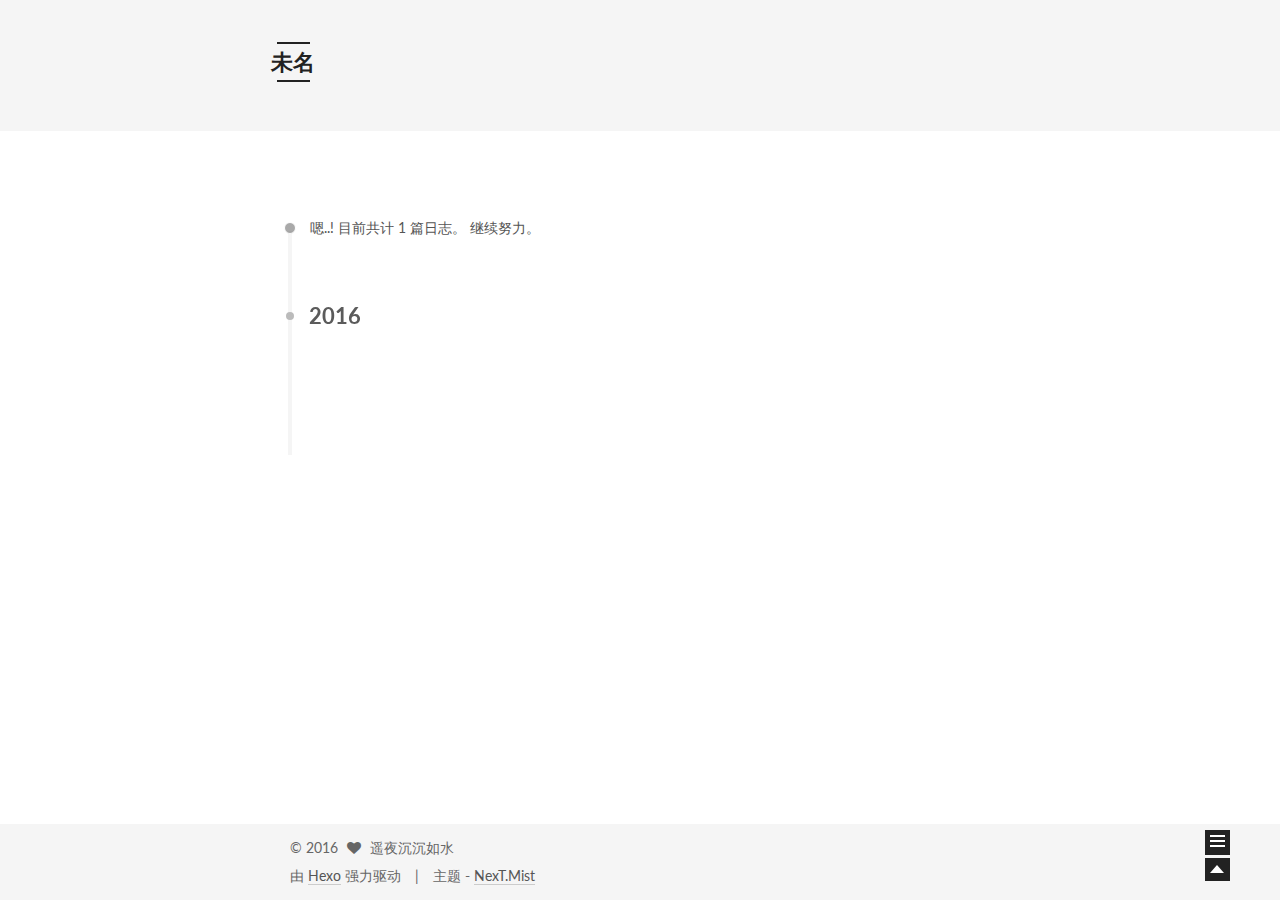
==== archives/index.html @ 8595d6fb "Site updated: 2016-01-27 11:34:58" ====
<!doctype html>



  


<html class="theme-next mist use-motion">
<head>
  <meta charset="UTF-8"/>
<meta http-equiv="X-UA-Compatible" content="IE=edge,chrome=1" />
<meta name="viewport" content="width=device-width, initial-scale=1, maximum-scale=1"/>



<meta http-equiv="Cache-Control" content="no-transform" />
<meta http-equiv="Cache-Control" content="no-siteapp" />












  <link href="/vendors/fancybox/source/jquery.fancybox.css?v=2.1.5" rel="stylesheet" type="text/css"/>




  <link href="//fonts.googleapis.com/css?family=Lato:300,400,700,400italic&subset=latin,latin-ext" rel="stylesheet" type="text/css">



<link href="/vendors/font-awesome/css/font-awesome.min.css?v=4.4.0" rel="stylesheet" type="text/css" />

<link href="/css/main.css?v=0.5.0" rel="stylesheet" type="text/css" />


  <meta name="keywords" content="sinceow, 50w" />








  <link rel="shortcut icon" type="image/x-icon" href="/favicon.ico?v=0.5.0" />






<meta name="description" content="能在最后笑出声才算赢">
<meta property="og:type" content="website">
<meta property="og:title" content="未名">
<meta property="og:url" content="http://sinceow.github.io/archives/index.html">
<meta property="og:site_name" content="未名">
<meta property="og:description" content="能在最后笑出声才算赢">
<meta name="twitter:card" content="summary">
<meta name="twitter:title" content="未名">
<meta name="twitter:description" content="能在最后笑出声才算赢">



<script type="text/javascript" id="hexo.configuration">
  var NexT = window.NexT || {};
  var CONFIG = {
    scheme: 'Mist',
    sidebar: {"position":"left","display":"always"},
    fancybox: true,
    motion: true,
    duoshuo: {
      userId: 0,
      author: '博主'
    }
  };
</script>

  <title> 归档 | 未名 </title>
</head>

<body itemscope itemtype="http://schema.org/WebPage" lang="zh-Hans">

  








  
  
    
  

  <div class="container one-collumn sidebar-position-left  page-archive  ">
    <div class="headband"></div>

    <header id="header" class="header" itemscope itemtype="http://schema.org/WPHeader">
      <div class="header-inner"><div class="site-meta ">
  

  <div class="custom-logo-site-title">
    <a href="/"  class="brand" rel="start">
      <span class="logo-line-before"><i></i></span>
      <span class="site-title">未名</span>
      <span class="logo-line-after"><i></i></span>
    </a>
  </div>
  <p class="site-subtitle">五十万的征程</p>
</div>

<div class="site-nav-toggle">
  <button>
    <span class="btn-bar"></span>
    <span class="btn-bar"></span>
    <span class="btn-bar"></span>
  </button>
</div>

<nav class="site-nav">
  

  
    <ul id="menu" class="menu ">
      
        
        <li class="menu-item menu-item-home">
          <a href="/" rel="section">
            
              <i class="menu-item-icon fa fa-home fa-fw"></i> <br />
            
            首页
          </a>
        </li>
      

      
      
      
    </ul>
  

  
</nav>

 </div>
    </header>

    <main id="main" class="main">
      <div class="main-inner">
        <div class="content-wrap">
          <div id="content" class="content">
            

  <section id="posts" class="posts-collapse">
    <span class="archive-move-on"></span>

    <span class="archive-page-counter">
      
      
      
        
      
      嗯..! 目前共计 1 篇日志。 继续努力。
    </span>

    

      
      
      

      
        
        <div class="collection-title">
          <h2 class="archive-year motion-element" id="archive-year-2016">2016</h2>
        </div>
      
      

      

  <article class="post post-type-normal" itemscope itemtype="http://schema.org/Article">
    <header class="post-header">

      <h1 class="post-title">
        
            <a class="post-title-link" href="/2016/01/27/hello-world/" itemprop="url">
              
                <span itemprop="name">Hello World</span>
              
            </a>
        
      </h1>

      <div class="post-meta">
        <time class="post-time" itemprop="dateCreated"
              datetime="2016-01-27T10:55:39+08:00"
              content="2016-01-27" >
          01-27
        </time>
      </div>

    </header>
  </article>



    

  </section>

  



          </div>
          


          

        </div>
        
          
  
  <div class="sidebar-toggle">
    <div class="sidebar-toggle-line-wrap">
      <span class="sidebar-toggle-line sidebar-toggle-line-first"></span>
      <span class="sidebar-toggle-line sidebar-toggle-line-middle"></span>
      <span class="sidebar-toggle-line sidebar-toggle-line-last"></span>
    </div>
  </div>

  <aside id="sidebar" class="sidebar">
    <div class="sidebar-inner">

      

      

      <section class="site-overview sidebar-panel  sidebar-panel-active ">
        <div class="site-author motion-element" itemprop="author" itemscope itemtype="http://schema.org/Person">
          <img class="site-author-image" itemprop="image"
               src="http://sinceow-hey.oss-cn-hangzhou.aliyuncs.com/ect%2Froad.jpg"
               alt="遥夜沉沉如水" />
          <p class="site-author-name" itemprop="name">遥夜沉沉如水</p>
          <p class="site-description motion-element" itemprop="description">能在最后笑出声才算赢</p>
        </div>
        <nav class="site-state motion-element">
          <div class="site-state-item site-state-posts">
            <a href="/">
              <span class="site-state-item-count">1</span>
              <span class="site-state-item-name">日志</span>
            </a>
          </div>

          <div class="site-state-item site-state-categories">
            
              <span class="site-state-item-count">0</span>
              <span class="site-state-item-name">分类</span>
              
          </div>

          <div class="site-state-item site-state-tags">
            
              <span class="site-state-item-count">0</span>
              <span class="site-state-item-name">标签</span>
              
          </div>

        </nav>

        

        <div class="links-of-author motion-element">
          
        </div>

        
        

        <div class="links-of-author motion-element">
          
        </div>

      </section>

      

    </div>
  </aside>


        
      </div>
    </main>

    <footer id="footer" class="footer">
      <div class="footer-inner">
        <div class="copyright" >
  
  &copy; 
  <span itemprop="copyrightYear">2016</span>
  <span class="with-love">
    <i class="icon-next-heart fa fa-heart"></i>
  </span>
  <span class="author" itemprop="copyrightHolder">遥夜沉沉如水</span>
</div>

<div class="powered-by">
  由 <a class="theme-link" href="http://hexo.io">Hexo</a> 强力驱动
</div>

<div class="theme-info">
  主题 -
  <a class="theme-link" href="https://github.com/iissnan/hexo-theme-next">
    NexT.Mist
  </a>
</div>



      </div>
    </footer>

    <div class="back-to-top"></div>
  </div>

  


  



  <script type="text/javascript" src="/vendors/jquery/index.js?v=2.1.3"></script>

  <script type="text/javascript" src="/vendors/fastclick/lib/fastclick.min.js?v=1.0.6"></script>

  <script type="text/javascript" src="/vendors/jquery_lazyload/jquery.lazyload.js?v=1.9.7"></script>

  <script type="text/javascript" src="/vendors/velocity/velocity.min.js"></script>

  <script type="text/javascript" src="/vendors/velocity/velocity.ui.min.js"></script>

  <script type="text/javascript" src="/vendors/fancybox/source/jquery.fancybox.pack.js"></script>


  


  <script type="text/javascript" src="/js/src/utils.js?v=0.5.0"></script>

  <script type="text/javascript" src="/js/src/motion.js?v=0.5.0"></script>



  
  

  
  
    <script type="text/javascript" id="motion.page.archive">
      $('.archive-year').velocity('transition.slideLeftIn');
    </script>
  


  


  <script type="text/javascript" src="/js/src/bootstrap.js?v=0.5.0"></script>



  



  



  
  

  
  


</body>
</html>
---- css/main.css ----
/* normalize.css v3.0.2 | MIT License | git.io/normalize */
html {
  font-family: sans-serif; /* 1 */
  -ms-text-size-adjust: 100%; /* 2 */
  -webkit-text-size-adjust: 100%; /* 2 */
}
body {
  margin: 0;
}
article,
aside,
details,
figcaption,
figure,
footer,
header,
hgroup,
main,
menu,
nav,
section,
summary {
  display: block;
}
audio,
canvas,
progress,
video {
  display: inline-block; /* 1 */
  vertical-align: baseline; /* 2 */
}
audio:not([controls]) {
  display: none;
  height: 0;
}
[hidden],
template {
  display: none;
}
a {
  background-color: transparent;
}
a:active,
a:hover {
  outline: 0;
}
abbr[title] {
  border-bottom: 1px dotted;
}
b,
strong {
  font-weight: bold;
}
dfn {
  font-style: italic;
}
h1 {
  font-size: 2em;
  margin: 0.67em 0;
}
mark {
  background: #ff0;
  color: #000;
}
small {
  font-size: 80%;
}
sub,
sup {
  font-size: 75%;
  line-height: 0;
  position: relative;
  vertical-align: baseline;
}
sup {
  top: -0.5em;
}
sub {
  bottom: -0.25em;
}
img {
  border: 0;
}
svg:not(:root) {
  overflow: hidden;
}
figure {
  margin: 1em 40px;
}
hr {
  -moz-box-sizing: content-box;
  box-sizing: content-box;
  height: 0;
}
pre {
  overflow: auto;
}
code,
kbd,
pre,
samp {
  font-family: monospace, monospace;
  font-size: 1em;
}
button,
input,
optgroup,
select,
textarea {
  color: inherit; /* 1 */
  font: inherit; /* 2 */
  margin: 0; /* 3 */
}
button {
  overflow: visible;
}
button,
select {
  text-transform: none;
}
button,
html input[type="button"],
input[type="reset"],
input[type="submit"] {
  -webkit-appearance: button; /* 2 */
  cursor: pointer; /* 3 */
}
button[disabled],
html input[disabled] {
  cursor: default;
}
button::-moz-focus-inner,
input::-moz-focus-inner {
  border: 0;
  padding: 0;
}
input {
  line-height: normal;
}
input[type="checkbox"],
input[type="radio"] {
  box-sizing: border-box; /* 1 */
  padding: 0; /* 2 */
}
input[type="number"]::-webkit-inner-spin-button,
input[type="number"]::-webkit-outer-spin-button {
  height: auto;
}
input[type="search"] {
  -webkit-appearance: textfield; /* 1 */
  -moz-box-sizing: content-box;
  -webkit-box-sizing: content-box; /* 2 */
  box-sizing: content-box;
}
input[type="search"]::-webkit-search-cancel-button,
input[type="search"]::-webkit-search-decoration {
  -webkit-appearance: none;
}
fieldset {
  border: 1px solid #c0c0c0;
  margin: 0 2px;
  padding: 0.35em 0.625em 0.75em;
}
legend {
  border: 0; /* 1 */
  padding: 0; /* 2 */
}
textarea {
  overflow: auto;
}
optgroup {
  font-weight: bold;
}
table {
  border-collapse: collapse;
  border-spacing: 0;
}
td,
th {
  padding: 0;
}
::selection {
  background: #262a30;
  color: #fff;
}
body {
  position: relative;
  font-family: Lato, "PingFang SC", "Microsoft YaHei", sans-serif;
  font-size: 14px;
  line-height: 2;
  color: #555;
  background: #fff;
}
@media (max-width: 767px) {
  body {
    padding-right: 0 !important;
  }
}
@media (min-width: 768px) and (max-width: 991px) {
  body {
    padding-right: 0 !important;
  }
}
@media (min-width: 1600px) {
  body {
    font-size: 16px;
  }
}
h1,
h2,
h3,
h4,
h5,
h6 {
  margin: 0;
  padding: 0;
  font-weight: bold;
  line-height: 1.5;
  font-family: Lato, "PingFang SC", "Microsoft YaHei", sans-serif;
}
h2,
h3,
h4,
h5,
h6 {
  margin: 20px 0 15px;
}
h1 {
  font-size: 24px;
}
@media (max-width: 767px) {
  h1 {
    font-size: 20px;
  }
}
h2 {
  font-size: 22px;
}
@media (max-width: 767px) {
  h2 {
    font-size: 18px;
  }
}
h3 {
  font-size: 20px;
}
@media (max-width: 767px) {
  h3 {
    font-size: 16px;
  }
}
h4 {
  font-size: 18px;
}
@media (max-width: 767px) {
  h4 {
    font-size: 14px;
  }
}
h5 {
  font-size: 16px;
}
@media (max-width: 767px) {
  h5 {
    font-size: 12px;
  }
}
h6 {
  font-size: 14px;
}
@media (max-width: 767px) {
  h6 {
    font-size: 10px;
  }
}
p {
  margin: 0 0 25px 0;
}
a {
  color: #555;
  text-decoration: none;
  border-bottom: 1px solid #999;
  word-wrap: break-word;
}
a:hover {
  color: #222;
  border-bottom-color: #222;
}
ul {
  list-style: none;
}
blockquote {
  margin: 0;
  padding: 0;
}
img {
  display: block;
  margin: auto;
  max-width: 100%;
  height: auto;
}
hr {
  margin: 40px 0;
  height: 3px;
  border: none;
  background-color: #ddd;
  background-image: repeating-linear-gradient(-45deg, #fff, #fff 4px, transparent 4px, transparent 8px);
}
blockquote {
  padding: 0 15px;
  color: #666;
  border-left: 4px solid #ddd;
}
blockquote cite::before {
  content: "-";
  padding: 0 5px;
}
dt {
  font-weight: 700;
}
dd {
  margin: 0;
  padding: 0;
}
.text-left {
  text-align: left;
}
.text-center {
  text-align: center;
}
.text-right {
  text-align: right;
}
.text-justify {
  text-align: justify;
}
.text-nowrap {
  white-space: nowrap;
}
.text-lowercase {
  text-transform: lowercase;
}
.text-uppercase {
  text-transform: uppercase;
}
.text-capitalize {
  text-transform: capitalize;
}
.center-block {
  display: block;
  margin-left: auto;
  margin-right: auto;
}
.clearfix:before,
.clearfix:after {
  content: " ";
  display: table;
}
.clearfix:after {
  clear: both;
}
.pullquote {
  width: 45%;
}
.pullquote.left {
  float: left;
  margin-left: 5px;
  margin-right: 10px;
}
.pullquote.right {
  float: right;
  margin-left: 10px;
  margin-right: 5px;
}
.highlight table,
.gist table {
  width: auto;
}
.highlight table td,
.gist table td {
  border: none;
}
.highlight a,
.gist a {
  color: #222 !important;
  text-decoration: none !important;
}
.affix.affix.affix {
  position: fixed;
}
.translation {
  margin-top: -20px;
  font-size: 14px;
  color: #999;
}
.use-motion .motion-element {
  opacity: 0;
}
table {
  margin: 20px 0;
  width: 100%;
  border-collapse: collapse;
  border-spacing: 0;
  border: 1px solid #ddd;
  font-size: 14px;
}
table>tbody>tr:nth-of-type(odd) {
  background-color: #f9f9f9;
}
table>tbody>tr:hover {
  background-color: #f5f5f5;
}
caption,
th,
td {
  padding: 8px;
  text-align: left;
  vertical-align: middle;
  font-weight: normal;
}
th,
td {
  border-bottom: 3px solid #ddd;
  border-right: 1px solid #eee;
}
th {
  padding-bottom: 10px;
  font-weight: 700;
}
td {
  border-bottom-width: 1px;
}
html,
body {
  height: 100%;
}
.container {
  position: relative;
  min-height: 100%;
}
.header-inner {
  margin: 0 auto;
  padding: 100px 0 70px;
  max-width: 700px;
}
@media (min-width: 1600px) {
  .container .header-inner {
    width: 900px;
  }
}
.main {
  padding-bottom: 150px;
}
.main-inner {
  margin: 0 auto;
  max-width: 700px;
}
@media (min-width: 1600px) {
  .container .main-inner {
    width: 900px;
  }
}
.footer {
  position: absolute;
  left: 0;
  bottom: 0;
  width: 100%;
  min-height: 50px;
}
.footer-inner {
  box-sizing: border-box;
  margin: 20px auto;
  max-width: 700px;
}
@media (min-width: 1600px) {
  .container .footer-inner {
    width: 900px;
  }
}
pre,
.highlight {
  background: #f7f7f7;
  margin: 20px 0;
  padding: 15px;
  overflow: auto;
  font-size: 13px;
  color: #4d4d4c;
  line-height: 1.6;
}
.highlight .gutter pre,
.gist .gist-file .gist-data .line-numbers {
  color: #666;
}
pre,
code {
  font-family: "Input Mono", "PT Mono", Consolas, Monaco, Menlo, monospace;
}
code {
  word-break: break-all;
  background: #eee;
  text-shadow: 0 1px #fff;
  padding: 0 0.3em;
}
pre code {
  background: none;
  text-shadow: none;
  padding: 0;
}
.highlight pre {
  border: none;
  margin: 0;
  padding: 1px;
}
.highlight table {
  margin: 0;
  width: auto;
  border: none;
}
.highlight td {
  border: none;
  padding: 0;
}
.highlight figcaption {
  font-size: 0.85em;
  color: #8e908c;
  line-height: 1em;
  margin-bottom: 1em;
}
.highlight figcaption:before,
.highlight figcaption:after {
  content: " ";
  display: table;
}
.highlight figcaption:after {
  clear: both;
}
.highlight figcaption a {
  float: right;
}
.highlight .gutter pre {
  text-align: right;
  padding-right: 20px;
}
.highlight .line {
  height: 20px;
}
.gist {
  margin: 20px 0;
  border-style: solid;
  border-color: #ccc;
  border-width: 1px 0;
  background: #f7f7f7;
  padding: 15px 40px 15px 15px;
}
.gist .gist-file {
  border: none;
  font-family: "Input Mono", "PT Mono", Consolas, Monaco, Menlo, monospace;
  margin: 0;
}
.gist .gist-file .gist-data {
  background: none;
  border: none;
}
.gist .gist-file .gist-data .line-numbers {
  background: none;
  border: none;
  padding: 0 20px 0 0;
}
.gist .gist-file .gist-data .line-data {
  padding: 0 !important;
}
.gist .gist-file .highlight {
  margin: 0;
  padding: 0;
  border: none;
}
.gist .gist-file .gist-meta {
  background: #f7f7f7;
  color: #8e908c;
  font: 13px Lato, "PingFang SC", "Microsoft YaHei", sans-serif;
  text-shadow: 0 0;
  padding: 0;
  margin-top: 1em;
  margin-left: 40px;
}
.gist .gist-file .gist-meta a {
  color: color-link;
  font-weight: normal;
}
.gist .gist-file .gist-meta a:hover {
  text-decoration: underline;
}
pre .comment {
  color: #8e908c;
}
pre .variable,
pre .attribute,
pre .tag,
pre .regexp,
pre .ruby .constant,
pre .xml .tag .title,
pre .xml .pi,
pre .xml .doctype,
pre .html .doctype,
pre .css .id,
pre .css .class,
pre .css .pseudo {
  color: #c82829;
}
pre .number,
pre .preprocessor,
pre .built_in,
pre .literal,
pre .params,
pre .constant {
  color: #f5871f;
}
pre .ruby .class .title,
pre .css .rules .attribute {
  color: #718c00;
}
pre .string,
pre .value,
pre .inheritance,
pre .header,
pre .ruby .symbol,
pre .xml .cdata {
  color: #718c00;
}
pre .title,
pre .css .hexcolor {
  color: #3e999f;
}
pre .function,
pre .python .decorator,
pre .python .title,
pre .ruby .function .title,
pre .ruby .title .keyword,
pre .perl .sub,
pre .javascript .title,
pre .coffeescript .title {
  color: #4271ae;
}
pre .keyword,
pre .javascript .function {
  color: #8959a8;
}
.full-image.full-image.full-image {
  border: none;
  max-width: 100%;
  width: auto;
  margin: 20px auto;
}
@media (min-width: 992px) {
  .full-image.full-image.full-image {
    max-width: none;
    width: 126%;
    margin: 0 -13%;
  }
}
.blockquote-center,
.page-home .post-type-quote blockquote,
.page-post-detail .post-type-quote blockquote {
  position: relative;
  margin: 40px 0;
  padding: 0;
  border-left: none;
  text-align: center;
}
.blockquote-center::before,
.page-home .post-type-quote blockquote::before,
.page-post-detail .post-type-quote blockquote::before,
.blockquote-center::after,
.page-home .post-type-quote blockquote::after,
.page-post-detail .post-type-quote blockquote::after {
  position: absolute;
  content: ' ';
  display: block;
  width: 100%;
  height: 24px;
  opacity: 0.2;
  background-repeat: no-repeat;
  background-position: 0 -6px;
  background-size: 22px 22px;
}
.blockquote-center::before,
.page-home .post-type-quote blockquote::before,
.page-post-detail .post-type-quote blockquote::before {
  top: -20px;
  background-image: url("../images/quote-l.svg");
  border-top: 1px solid #ccc;
}
.blockquote-center::after,
.page-home .post-type-quote blockquote::after,
.page-post-detail .post-type-quote blockquote::after {
  bottom: -20px;
  background-image: url("../images/quote-r.svg");
  border-bottom: 1px solid #ccc;
  background-position: 100% 8px;
}
.blockquote-center p,
.page-home .post-type-quote blockquote p,
.page-post-detail .post-type-quote blockquote p,
.blockquote-center div,
.page-home .post-type-quote blockquote div,
.page-post-detail .post-type-quote blockquote div {
  text-align: center;
}
.post .post-body .group-picture img {
  box-sizing: border-box;
  padding: 0 3px;
  border: none;
}
.post .group-picture-row {
  overflow: hidden;
  margin-top: 6px;
}
.post .group-picture-row:first-child {
  margin-top: 0;
}
.post .group-picture-column {
  float: left;
}
.page-post-detail .post-body .group-picture-column {
  float: none;
  margin-top: 10px;
  width: auto !important;
}
.page-post-detail .post-body .group-picture-column img {
  margin: 0 auto;
}
.page-archive .group-picture-container {
  overflow: hidden;
}
.page-archive .group-picture-row {
  float: left;
}
.page-archive .group-picture-row:first-child {
  margin-top: 6px;
}
.page-archive .group-picture-column {
  max-width: 150px;
  max-height: 150px;
}
.btn {
  display: inline-block;
  padding: 0 20px;
  font-size: 14px;
  color: #fff;
  background: #222;
  border: 2px solid #222;
  text-decoration: none;
  border-radius: 0;
  transition-property: background-color;
  transition-duration: 0.2s;
  transition-timing-function: ease-in-out;
  transition-delay: 0s;
}
.btn:hover,
.post-more-link .btn:hover {
  border-color: #222;
  color: #222;
  background: #fff;
}
.btn-bar {
  display: block;
  width: 22px;
  height: 2px;
  background: #555;
  border-radius: 1px;
}
.btn-bar+.btn-bar {
  margin-top: 4px;
}
.pagination {
  margin: 120px 0 40px;
  text-align: center;
  border-top: 1px solid #eee;
}
.page-number-basic,
.pagination .prev,
.pagination .next,
.pagination .page-number,
.pagination .space {
  display: inline-block;
  position: relative;
  top: -1px;
  margin: 0 10px;
  padding: 0 10px;
  line-height: 30px;
}
@media (max-width: 767px) {
  .page-number-basic,
  .pagination .prev,
  .pagination .next,
  .pagination .page-number,
  .pagination .space {
    margin: 0 5px;
  }
}
.pagination .prev,
.pagination .next,
.pagination .page-number {
  border-bottom: 0;
  border-top: 1px solid #eee;
  transition-property: border-color;
  transition-duration: 0.2s;
  transition-timing-function: ease-in-out;
  transition-delay: 0s;
}
.pagination .prev:hover,
.pagination .next:hover,
.pagination .page-number:hover {
  border-top-color: #222;
}
.pagination .space {
  padding: 0;
  margin: 0;
}
.pagination .prev {
  margin-left: 0;
}
.pagination .next {
  margin-right: 0;
}
.pagination .page-number.current {
  color: #fff;
  background: #ccc;
  border-top-color: #ccc;
}
@media (max-width: 767px) {
  .pagination {
    border-top: none;
  }
  .pagination .prev,
  .pagination .next,
  .pagination .page-number {
    margin-bottom: 10px;
    border-top: 0;
    border-bottom: 1px solid #eee;
  }
  .pagination .prev:hover,
  .pagination .next:hover,
  .pagination .page-number:hover {
    border-bottom-color: #222;
  }
}
.comments {
  margin: 60px 20px 0;
}
.tag-cloud {
  text-align: center;
}
.tag-cloud a {
  display: inline-block;
  margin: 10px;
}
.back-to-top {
  position: fixed;
  bottom: 19px;
  right: 50px;
  z-index: 1050;
  width: 15px;
  height: 13px;
  padding: 5px;
  background: #222;
  color: #fff;
  cursor: pointer;
  -webkit-transform: translateZ(0);
}
@media (max-width: 767px) {
  .back-to-top {
    display: none;
  }
}
@media (min-width: 768px) and (max-width: 991px) {
  .back-to-top {
    display: none;
  }
}
.back-to-top:before {
  display: block;
  content: " ";
  margin-top: 2px;
  width: 0;
  height: 0;
  border-width: 0 7px 8px 7px;
  border-color: transparent transparent #fff transparent;
  border-style: solid;
}
.header {
  background: #fff;
}
.header-inner {
  position: relative;
}
.headband {
  height: 3px;
  background: #222;
}
.site-meta {
  margin: 0;
  text-align: left;
}
@media (max-width: 767px) {
  .site-meta {
    text-align: center;
  }
}
.brand {
  position: relative;
  display: inline-block;
  padding: 0 40px;
  color: #222;
  background: #222;
  border-bottom: none;
  font-family: Lato, "PingFang SC", "Microsoft YaHei", sans-serif;
}
.brand:hover {
  color: #222;
}
.logo {
  display: inline-block;
  margin-right: 5px;
  line-height: 36px;
  vertical-align: top;
}
.site-title {
  display: inline-block;
  vertical-align: top;
  line-height: 36px;
  font-size: 20px;
  font-weight: normal;
}
.site-subtitle {
  margin-top: 10px;
  font-size: 13px;
  color: #999;
}
.use-motion .brand {
  opacity: 0;
}
.use-motion .logo,
.use-motion .site-title,
.use-motion .site-subtitle {
  opacity: 0;
  position: relative;
  top: -10px;
}
.site-nav-toggle {
  display: none;
  position: absolute;
  top: 10px;
  left: 10px;
}
@media (max-width: 767px) {
  .site-nav-toggle {
    display: block;
  }
}
.site-nav-toggle button {
  margin-top: 2px;
  padding: 9px 10px;
  background: transparent;
  border: none;
}
@media (max-width: 767px) {
  .site-nav {
    display: none;
    margin: 0 -10px;
    padding: 0 10px;
    clear: both;
    border-top: 1px solid #ddd;
  }
}
@media (min-width: 768px) and (max-width: 991px) {
  .site-nav {
    display: block !important;
  }
}
@media (min-width: 992px) {
  .site-nav {
    display: block !important;
  }
}
.menu {
  margin-top: 20px;
  padding-left: 0;
  text-align: center;
}
@media (max-width: 767px) {
  .menu {
    padding-left: 10px;
  }
}
.menu .menu-item {
  display: inline-block;
  margin: 0 10px;
}
@media screen and (max-width: 767px) {
  .menu .menu-item {
    margin-top: 10px;
  }
}
.menu .menu-item a {
  display: block;
  font-size: 13px;
  text-transform: capitalize;
  line-height: 1.5;
  border-bottom: 1px solid transparent;
  transition-property: border-color;
  transition-duration: 0.2s;
  transition-timing-function: ease-in-out;
  transition-delay: 0s;
}
.menu .menu-item a:hover {
  border-bottom-color: #222;
}
.use-motion .menu-item {
  opacity: 0;
}
.post-body .fancybox img {
  display: block !important;
  margin: 0 auto;
  cursor: pointer;
  cursor: zoom-in;
  cursor: -webkit-zoom-in;
}
.post-body .image-caption,
.post-body .figure .caption {
  margin: 10px auto 15px;
  text-align: center;
  font-size: 14px;
  color: #999;
  font-weight: bold;
  line-height: 1;
}
.post-sticky-flag {
  display: inline-block;
  font-size: 16px;
  -ms-transform: rotate(30deg);
  transform: rotate(30deg);
}
.posts-expand {
  padding-top: 40px;
}
@media (max-width: 767px) {
  .posts-expand {
    margin: 0 20px;
  }
  .post-body pre,
  .post-body .highlight {
    padding: 10px;
  }
  .post-body pre .gutter pre,
  .post-body .highlight .gutter pre {
    padding-right: 10px;
  }
}
@media (min-width: 992px) {
  .posts-expand .post-body {
    text-align: justify;
  }
}
.posts-expand .post-body h2,
.posts-expand .post-body h3,
.posts-expand .post-body h4,
.posts-expand .post-body h5,
.posts-expand .post-body h6 {
  padding-top: 10px;
}
.posts-expand .post-body h2 .header-anchor,
.posts-expand .post-body h3 .header-anchor,
.posts-expand .post-body h4 .header-anchor,
.posts-expand .post-body h5 .header-anchor,
.posts-expand .post-body h6 .header-anchor {
  float: right;
  margin-left: 10px;
  color: #ccc;
  border-bottom-style: none;
  visibility: hidden;
}
.posts-expand .post-body h2 .header-anchor:hover,
.posts-expand .post-body h3 .header-anchor:hover,
.posts-expand .post-body h4 .header-anchor:hover,
.posts-expand .post-body h5 .header-anchor:hover,
.posts-expand .post-body h6 .header-anchor:hover {
  color: inherit;
}
.posts-expand .post-body h2:hover .header-anchor,
.posts-expand .post-body h3:hover .header-anchor,
.posts-expand .post-body h4:hover .header-anchor,
.posts-expand .post-body h5:hover .header-anchor,
.posts-expand .post-body h6:hover .header-anchor {
  visibility: visible;
}
.posts-expand .post-body img {
  box-sizing: border-box;
  margin: auto;
  padding: 3px;
  border: 1px solid #ddd;
}
.posts-expand .fancybox img {
  margin: 0 auto;
}
@media (max-width: 767px) {
  .posts-collapse {
    margin: 0 20px;
  }
  .posts-collapse .post-title,
  .posts-collapse .post-meta {
    display: block;
    width: auto;
    text-align: left;
  }
}
.posts-collapse {
  margin-left: 0;
}
@media (max-width: 767px) {
  .posts-collapse {
    margin: 0 20px;
  }
}
.posts-collapse .collection-title {
  position: relative;
  margin: 60px 0;
}
.posts-collapse .collection-title h2 {
  margin-left: 20px;
}
.posts-collapse .collection-title small {
  color: #bbb;
}
.posts-collapse .collection-title::before {
  content: " ";
  position: absolute;
  left: 0;
  top: 50%;
  margin-left: -4px;
  margin-top: -4px;
  width: 8px;
  height: 8px;
  background: #bbb;
  border-radius: 50%;
}
.posts-collapse .post {
  margin: 30px 0;
}
.posts-collapse .post-header {
  position: relative;
  transition-duration: 0.2s;
  transition-timing-function: ease-in-out;
  transition-delay: 0s;
  transition-property: border;
  border-bottom: 1px dashed #ccc;
}
.posts-collapse .post-header::before {
  content: " ";
  position: absolute;
  left: 0;
  top: 12px;
  width: 6px;
  height: 6px;
  margin-left: -4px;
  background: #bbb;
  border-radius: 50%;
  border: 1px solid #fff;
  transition-duration: 0.2s;
  transition-timing-function: ease-in-out;
  transition-delay: 0s;
  transition-property: background;
}
.posts-collapse .post-header:hover {
  border-bottom-color: #666;
}
.posts-collapse .post-header:hover::before {
  background: #222;
}
.posts-collapse .post-meta {
  position: absolute;
  font-size: 12px;
  left: 20px;
  top: 5px;
}
.posts-collapse .post-comments-count {
  display: none;
}
.posts-collapse .post-title {
  margin-left: 60px;
  font-size: 16px;
  font-weight: normal;
  font-family: Lato, "PingFang SC", "Microsoft YaHei", sans-serif;
  line-height: inherit;
}
.posts-collapse .post-title::after {
  margin-left: 3px;
  opacity: 0.6;
}
.posts-collapse .post-title a {
  color: #666;
  border-bottom: none;
}
.page-home .post-type-quote .post-header,
.page-post-detail .post-type-quote .post-header,
.page-home .post-type-quote .post-tags,
.page-post-detail .post-type-quote .post-tags {
  display: none;
}
.posts-expand .post-title {
  font-size: 26px;
  text-align: center;
  word-break: break-word;
}
@media (max-width: 767px) {
  .posts-expand .post-title {
    font-size: 22px;
  }
}
.posts-expand .post-title-link {
  display: inline-block;
  position: relative;
  color: #555;
  border-bottom: none;
  line-height: 1.2;
  vertical-align: top;
}
.posts-expand .post-title-link::before {
  content: "";
  position: absolute;
  width: 100%;
  height: 2px;
  bottom: 0;
  left: 0;
  background-color: #000;
  visibility: hidden;
  transform: scaleX(0);
  transition-duration: 0.2s;
  transition-timing-function: ease-in-out;
  transition-delay: 0s;
}
.posts-expand .post-title-link:hover::before {
  visibility: visible;
  transform: scaleX(1);
}
.posts-expand .post-title-link .fa {
  font-size: 16px;
}
.posts-expand .post-meta {
  margin: 3px 0 60px 0;
  color: #999;
  font-size: 12px;
  text-align: center;
}
.posts-expand .post-meta .post-category-list {
  display: inline-block;
  margin: 0;
  padding: 3px;
}
.posts-expand .post-meta .post-category-list-link {
  color: #999;
}
.post-meta-item-icon {
  display: none;
  margin-right: 3px;
}
@media (min-width: 768px) and (max-width: 991px) {
  .post-meta-item-icon {
    display: inline-block;
  }
}
@media (max-width: 767px) {
  .post-meta-item-icon {
    display: inline-block;
  }
}
@media (min-width: 768px) and (max-width: 991px) {
  .post-meta-item-text {
    display: none;
  }
}
@media (max-width: 767px) {
  .post-meta-item-text {
    display: none;
  }
}
@media (max-width: 767px) {
  .posts-expand .post-comments-count {
    display: none;
  }
}
.post-more-link {
  margin-top: 50px;
}
.post-more-link .btn {
  color: #555;
  font-size: 14px;
  background: transparent;
  border-radius: 0;
}
.posts-expand .post-tags {
  margin-top: 40px;
  text-align: center;
}
.posts-expand .post-tags a {
  display: inline-block;
  margin-right: 10px;
  font-size: 13px;
}
.post-nav {
  overflow: hidden;
  margin-top: 60px;
  padding: 10px;
  white-space: nowrap;
  border-top: 1px solid #eee;
}
.post-nav-item {
  display: inline-block;
  width: 50%;
  white-space: normal;
}
.post-nav-item a {
  position: relative;
  display: inline-block;
  line-height: 25px;
  font-size: 14px;
  color: #555;
  border-bottom: none;
}
.post-nav-item a:hover {
  color: #222;
  border-bottom: none;
}
.post-nav-item a:active {
  top: 2px;
}
.post-nav-item a i {
  font-size: 12px;
}
.post-nav-prev {
  text-align: right;
}
.posts-expand .post-eof {
  display: block;
  margin: 80px auto 60px;
  width: 8%;
  height: 1px;
  background: #ccc;
  text-align: center;
}
.post:last-child .post-eof.post-eof.post-eof {
  display: none;
}
.post-gallery {
  display: table;
  table-layout: fixed;
  width: 100%;
  border-collapse: separate;
}
.post-gallery-row {
  display: table-row;
}
.post-gallery .post-gallery-img {
  display: table-cell;
  text-align: center;
  vertical-align: middle;
  border: none;
}
.post-gallery .post-gallery-img img {
  max-width: 100%;
  max-height: 100%;
  border: none;
}
.fancybox-close,
.fancybox-close:hover {
  border: none;
}
.sidebar {
  width: 0;
  position: fixed;
  right: 0;
  top: 0;
  bottom: 0;
  z-index: 1040;
  box-shadow: inset 0 2px 6px #000;
  background: #222;
  -webkit-transform: translateZ(0);
}
.sidebar a {
  color: #999;
  border-bottom-color: #555;
}
.sidebar a:hover {
  color: #eee;
}
@media (min-width: 768px) and (max-width: 991px) {
  .sidebar {
    display: none !important;
  }
}
@media (max-width: 767px) {
  .sidebar {
    display: none !important;
  }
}
.sidebar-inner {
  position: relative;
  padding: 20px 10px;
  color: #999;
  text-align: center;
}
.sidebar-toggle {
  position: fixed;
  right: 50px;
  bottom: 45px;
  width: 15px;
  height: 15px;
  padding: 5px;
  background: #222;
  line-height: 0;
  z-index: 1050;
  cursor: pointer;
  -webkit-transform: translateZ(0);
}
@media (min-width: 768px) and (max-width: 991px) {
  .sidebar-toggle {
    display: none;
  }
}
@media (max-width: 767px) {
  .sidebar-toggle {
    display: none;
  }
}
.sidebar-toggle-line {
  position: relative;
  display: inline-block;
  vertical-align: top;
  height: 2px;
  width: 100%;
  background: #fff;
  margin-top: 3px;
}
.sidebar-toggle-line:first-child {
  margin-top: 0;
}
.site-author-image {
  display: block;
  margin: 0 auto;
  max-width: 96px;
  height: auto;
  border: 2px solid #333;
  padding: 2px;
}
.site-author-name {
  margin: 5px 0 0;
  color: #f5f5f5;
}
.site-description {
  margin-top: 5px;
  font-size: 14px;
  color: #555;
}
.site-state {
  overflow: hidden;
  line-height: 1.4;
  white-space: nowrap;
}
.site-state-item {
  display: inline-block;
  padding: 0 15px;
  border-left: 1px solid #333;
}
.site-state-item:first-child {
  border-left: none;
}
.site-state-item a {
  border-bottom: none;
}
.site-state-item-count {
  display: block;
  text-align: center;
  color: inherit;
  font-weight: 600;
  font-size: 18px;
}
.site-state-item-name {
  font-size: 13px;
  color: inherit;
}
.feed-link {
  margin-top: 20px;
}
.feed-link a {
  display: inline-block;
  padding: 0 15px;
  color: #fc6423;
  border: 1px solid #fc6423;
  border-radius: 4px;
}
.feed-link a i {
  color: #fc6423;
  font-size: 14px;
}
.feed-link a:hover {
  color: #fff;
  background: #fc6423;
}
.feed-link a:hover i {
  color: #fff;
}
.links-of-author {
  margin-top: 20px;
}
.links-of-author a {
  display: inline-block;
  vertical-align: middle;
  margin-right: 10px;
  margin-bottom: 10px;
  border-bottom-color: #555;
  font-size: 13px;
}
.links-of-author a:before {
  display: inline-block;
  vertical-align: middle;
  margin-right: 3px;
  content: " ";
  width: 4px;
  height: 4px;
  border-radius: 50%;
  background: #7ff;
}
.sidebar-nav {
  margin: 0 0 20px;
  padding-left: 0;
}
.sidebar-nav li {
  display: inline-block;
  cursor: pointer;
  border-bottom: 1px solid transparent;
  font-size: 14px;
  color: #555;
}
.sidebar-nav li:hover {
  color: #f5f5f5;
}
.page-post-detail .sidebar-nav-toc {
  padding: 0 5px;
}
.page-post-detail .sidebar-nav-overview {
  margin-left: 10px;
}
.sidebar-nav .sidebar-nav-active {
  color: #87daff;
  border-bottom-color: #87daff;
}
.sidebar-nav .sidebar-nav-active:hover {
  color: #87daff;
}
.sidebar-panel {
  display: none;
}
.sidebar-panel-active {
  display: block;
}
.post-toc {
  overflow: hidden;
  position: relative;
}
.post-toc-empty {
  font-size: 14px;
  color: #666;
}
.post-toc ol {
  overflow: auto;
  margin: 0;
  padding: 0 10px 10px;
  text-align: left;
  list-style: none;
  font-size: 14px;
}
.post-toc ol a {
  color: #999;
}
.post-toc ol a:hover {
  color: #ccc;
}
.post-toc .nav .nav-child {
  display: none;
}
.post-toc .nav .active > .nav-child {
  display: block;
}
.post-toc .nav .active-current > .nav-child {
  display: block;
}
.post-toc .nav .active-current > .nav-child > .nav-item {
  display: block;
}
.post-toc .nav .active > a {
  color: #ccc;
}
.post-toc .nav .active-current > a {
  color: #87daff;
}
.post-toc .nav .active-current > a:hover {
  color: #87daff;
}
.post-toc-indicator {
  height: 20px;
  text-align: center;
  color: #fff;
  font-size: 14px;
}
.post-toc-indicator-top {
  opacity: 0;
  margin-top: 10px;
}
.post-toc-indicator-bottom {
  position: absolute;
  width: 100%;
}
.footer {
  font-size: 14px;
  color: #999;
}
.footer img {
  border: none;
}
.footer-inner {
  text-align: center;
}
.with-love {
  display: inline-block;
  margin: 0 5px;
}
.powered-by,
.theme-info {
  display: inline-block;
}
.powered-by {
  margin-right: 10px;
}
.powered-by::after {
  content: "|";
  padding-left: 10px;
}
.cc-license {
  margin-top: 10px;
  text-align: center;
}
.cc-license .cc-opacity {
  opacity: 0.7;
  border-bottom: none;
}
.cc-license .cc-opacity:hover {
  opacity: 0.9;
}
.cc-license img {
  display: inline-block;
}
.theme-next #ds-thread #ds-reset {
  color: #555;
}
.theme-next #ds-thread #ds-reset .ds-replybox {
  margin-bottom: 30px;
}
.theme-next #ds-thread #ds-reset .ds-replybox .ds-avatar,
.theme-next #ds-reset .ds-avatar img {
  box-shadow: none;
}
.theme-next #ds-thread #ds-reset .ds-textarea-wrapper {
  border-color: #c7d4e1;
  background: none;
  border-top-right-radius: 3px;
  border-top-left-radius: 3px;
}
.theme-next #ds-thread #ds-reset .ds-textarea-wrapper textarea {
  height: 60px;
}
.theme-next #ds-reset .ds-rounded-top {
  border-radius: 0;
}
.theme-next #ds-thread #ds-reset .ds-post-toolbar {
  box-sizing: border-box;
  border: 1px solid #c7d4e1;
  background: #f6f8fa;
}
.theme-next #ds-thread #ds-reset .ds-post-options {
  height: 40px;
  border: none;
  background: none;
}
.theme-next #ds-thread #ds-reset .ds-toolbar-buttons {
  top: 11px;
}
.theme-next #ds-thread #ds-reset .ds-sync {
  top: 5px;
}
.theme-next #ds-thread #ds-reset .ds-post-button {
  top: 4px;
  right: 5px;
  width: 90px;
  height: 30px;
  border: 1px solid #c5ced7;
  border-radius: 3px;
  background-image: linear-gradient(#fbfbfc, #f5f7f9);
  color: #60676d;
}
.theme-next #ds-thread #ds-reset .ds-post-button:hover {
  background-position: 0 -30px;
  color: #60676d;
}
.theme-next #ds-thread #ds-reset .ds-comments-info {
  padding: 10px 0;
}
.theme-next #ds-thread #ds-reset .ds-sort {
  display: none;
}
.theme-next #ds-thread #ds-reset li.ds-tab a.ds-current {
  border: none;
  background: #f6f8fa;
  color: #60676d;
}
.theme-next #ds-thread #ds-reset li.ds-tab a.ds-current:hover {
  background-color: #e9f0f7;
  color: #60676d;
}
.theme-next #ds-thread #ds-reset li.ds-tab a {
  border-radius: 2px;
  padding: 5px;
}
.theme-next #ds-thread #ds-reset .ds-login-buttons p {
  color: #999;
  line-height: 36px;
}
.theme-next #ds-thread #ds-reset .ds-login-buttons .ds-service-list li {
  height: 28px;
}
.theme-next #ds-thread #ds-reset .ds-service-list a {
  background: none;
  padding: 5px;
  border: 1px solid;
  border-radius: 3px;
  text-align: center;
}
.theme-next #ds-thread #ds-reset .ds-service-list a:hover {
  color: #fff;
  background: #666;
}
.theme-next #ds-thread #ds-reset .ds-service-list .ds-weibo {
  color: #fc9b00;
  border-color: #fc9b00;
}
.theme-next #ds-thread #ds-reset .ds-service-list .ds-weibo:hover {
  background: #fc9b00;
}
.theme-next #ds-thread #ds-reset .ds-service-list .ds-qq {
  color: #60a3ec;
  border-color: #60a3ec;
}
.theme-next #ds-thread #ds-reset .ds-service-list .ds-qq:hover {
  background: #60a3ec;
}
.theme-next #ds-thread #ds-reset .ds-service-list .ds-renren {
  color: #2e7ac4;
  border-color: #2e7ac4;
}
.theme-next #ds-thread #ds-reset .ds-service-list .ds-renren:hover {
  background: #2e7ac4;
}
.theme-next #ds-thread #ds-reset .ds-service-list .ds-douban {
  color: #37994c;
  border-color: #37994c;
}
.theme-next #ds-thread #ds-reset .ds-service-list .ds-douban:hover {
  background: #37994c;
}
.theme-next #ds-thread #ds-reset .ds-service-list .ds-kaixin {
  color: #fef20d;
  border-color: #fef20d;
}
.theme-next #ds-thread #ds-reset .ds-service-list .ds-kaixin:hover {
  background: #fef20d;
}
.theme-next #ds-thread #ds-reset .ds-service-list .ds-netease {
  color: #f00;
  border-color: #f00;
}
.theme-next #ds-thread #ds-reset .ds-service-list .ds-netease:hover {
  background: #f00;
}
.theme-next #ds-thread #ds-reset .ds-service-list .ds-sohu {
  color: #ffcb05;
  border-color: #ffcb05;
}
.theme-next #ds-thread #ds-reset .ds-service-list .ds-sohu:hover {
  background: #ffcb05;
}
.theme-next #ds-thread #ds-reset .ds-service-list .ds-baidu {
  color: #2831e0;
  border-color: #2831e0;
}
.theme-next #ds-thread #ds-reset .ds-service-list .ds-baidu:hover {
  background: #2831e0;
}
.theme-next #ds-thread #ds-reset .ds-service-list .ds-google {
  color: #166bec;
  border-color: #166bec;
}
.theme-next #ds-thread #ds-reset .ds-service-list .ds-google:hover {
  background: #166bec;
}
.theme-next #ds-thread #ds-reset .ds-service-list .ds-weixin {
  color: #00ce0d;
  border-color: #00ce0d;
}
.theme-next #ds-thread #ds-reset .ds-service-list .ds-weixin:hover {
  background: #00ce0d;
}
.theme-next #ds-thread #ds-reset .ds-service-list .ds-more-services {
  border: none;
}
.theme-next #ds-thread #ds-reset .ds-service-list .ds-more-services:hover {
  background: none;
}
.theme-next #ds-reset .duoshuo-ua-admin {
  display: inline-block;
  color: #f00;
}
.theme-next #ds-reset .duoshuo-ua-platform,
.theme-next #ds-reset .duoshuo-ua-browser {
  color: #ccc;
}
.theme-next #ds-reset .duoshuo-ua-platform .fa,
.theme-next #ds-reset .duoshuo-ua-browser .fa {
  display: inline-block;
  margin-right: 3px;
}
.theme-next #ds-reset .duoshuo-ua-separator {
  display: inline-block;
  margin-left: 5px;
}
.theme-next .this_ua {
  background-color: #ccc !important;
  border-radius: 4px;
  padding: 0 5px !important;
  margin: 1px 1px !important;
  border: 1px solid #bbb !important;
  color: #fff;
  display: inline-block !important;
}
.theme-next .this_ua.admin {
  background-color: #d9534f !important;
  border-color: #d9534f !important;
}
.theme-next .this_ua.platform.iOS,
.theme-next .this_ua.platform.Mac,
.theme-next .this_ua.platform.Windows {
  background-color: #39b3d7 !important;
  border-color: #46b8da !important;
}
.theme-next .this_ua.platform.Linux {
  background-color: #3a3a3a !important;
  border-color: #1f1f1f !important;
}
.theme-next .this_ua.platform.Android {
  background-color: #00c47d !important;
  border-color: #01b171 !important;
}
.theme-next .this_ua.browser.Mobile,
.theme-next .this_ua.browser.Chrome {
  background-color: #5cb85c !important;
  border-color: #4cae4c !important;
}
.theme-next .this_ua.browser.Firefox {
  background-color: #f0ad4e !important;
  border-color: #eea236 !important;
}
.theme-next .this_ua.browser.Maxthon,
.theme-next .this_ua.browser.IE {
  background-color: #428bca !important;
  border-color: #357ebd !important;
}
.theme-next .this_ua.browser.baidu,
.theme-next .this_ua.browser.UCBrowser,
.theme-next .this_ua.browser.Opera {
  background-color: #d9534f !important;
  border-color: #d43f3a !important;
}
.theme-next .this_ua.browser.Android,
.theme-next .this_ua.browser.QQBrowser {
  background-color: #78ace9 !important;
  border-color: #4cae4c !important;
}
.post-spread {
  margin-top: 20px;
  text-align: center;
}
.jiathis_style {
  display: inline-block;
}
.jiathis_style a {
  border: none;
}
.use-motion .post {
  opacity: 0;
}
.page-archive .archive-page-counter {
  position: relative;
  top: 3px;
  left: 20px;
}
@media (max-width: 767px) {
  .page-archive .archive-page-counter {
    top: 5px;
  }
}
.page-archive .posts-collapse {
  position: relative;
  z-index: 1010;
}
.page-archive .posts-collapse::after {
  top: 20px;
  left: 0;
  margin-left: -2px;
  width: 4px;
  height: 100%;
  background: #f5f5f5;
  z-index: -1;
}
.page-archive .posts-collapse .archive-move-on {
  position: absolute;
  top: 11px;
  left: 0;
  margin-left: -6px;
  width: 10px;
  height: 10px;
  opacity: 0.5;
  background: #555;
  border: 1px solid #fff;
  border-radius: 50%;
}
.page-archive .posts-collapse::before,
.page-archive .posts-collapse::after {
  content: " ";
  position: absolute;
}
.category-all-page .category-all-title {
  text-align: center;
}
.category-all-page .category-all {
  margin-top: 20px;
}
.category-all-page .category-list {
  margin: 0;
  padding: 0;
  list-style: none;
}
.category-all-page .category-list-item {
  display: inline-block;
  margin: 10px;
}
.category-all-page .category-list-count {
  color: #bbb;
}
.category-all-page .category-list-count:before {
  display: inline;
  content: " (";
}
.category-all-page .category-list-count:after {
  display: inline;
  content: ") ";
}
.page-post-detail .sidebar-toggle-line {
  background: #87daff;
}
.page-post-detail .comments {
  overflow: hidden;
}
h1,
h2,
h3,
h4,
h5,
h6 {
  margin: 20px 0 10px;
}
p {
  margin: 0 0 25px 0;
}
a {
  border-bottom-color: #ccc;
}
hr {
  margin: 20px 0;
  height: 2px;
}
ul li {
  list-style: circle;
}
.header {
  background: #f5f5f5;
}
.header-inner {
  margin-bottom: 80px;
  padding: 40px 0;
}
.header-inner:before,
.header-inner:after {
  content: " ";
  display: table;
}
.header-inner:after {
  clear: both;
}
@media (max-width: 767px) {
  .header-inner {
    margin-bottom: 50px;
    padding: 10px;
  }
}
.site-meta {
  float: left;
  margin-left: -20px;
}
@media (max-width: 767px) {
  .site-meta {
    margin-left: 10px;
  }
}
.site-meta .brand {
  padding: 2px 1px;
  background: none;
}
@media (max-width: 767px) {
  .site-meta .brand {
    display: block;
  }
}
.site-meta .logo {
  display: none;
}
.site-meta .site-title {
  font-size: 22px;
  font-weight: bolder;
}
@media (max-width: 767px) {
  .site-meta .site-title {
    line-height: 34px;
  }
}
.logo-line-before,
.logo-line-after {
  display: block;
  overflow: hidden;
  margin: 0 auto;
  width: 75%;
}
@media (max-width: 767px) {
  .logo-line-before,
  .logo-line-after {
    display: none;
  }
}
.logo-line-before i,
.logo-line-after i {
  position: relative;
  display: block;
  height: 2px;
  background: #222;
}
@media (max-width: 767px) {
  .logo-line-before i,
  .logo-line-after i {
    height: 3px;
  }
}
.use-motion .logo-line-before i {
  left: -100%;
}
.use-motion .logo-line-after i {
  right: -100%;
}
.site-subtitle {
  display: none;
}
.site-nav-toggle {
  position: static;
  float: right;
}
.menu {
  float: right;
  margin: 8px 0 0 20px;
  padding: 0 20px;
}
@media (max-width: 767px) {
  .menu {
    margin: 0;
    padding: 0;
  }
}
.menu br {
  display: none;
}
.menu .menu-item {
  margin: 0;
}
@media (max-width: 767px) {
  .menu .menu-item {
    display: block;
  }
}
.menu .menu-item a {
  padding: 5px 10px;
  background: none;
  border: none;
  transition-property: background;
}
@media (max-width: 767px) {
  .menu .menu-item a {
    text-align: left;
  }
}
.menu .menu-item a:hover {
  background: #e1e1e1;
}
.menu a::before {
  display: none;
}
@media (max-width: 767px) {
  .menu a::before {
    display: block;
  }
}
@media (max-width: 767px) {
  .menu {
    float: none;
  }
}
.menu-left {
  float: left;
}
@media (max-width: 767px) {
  .menu-left {
    float: none;
  }
}
.menu-item-icon {
  display: none;
}
.posts-expand {
  padding-top: 0;
}
.posts-expand .post-title,
.posts-expand .post-meta {
  text-align: left;
}
@media (max-width: 767px) {
  .posts-expand .post-title,
  .posts-expand .post-meta {
    text-align: center;
  }
}
.posts-expand .post-eof {
  display: none;
}
.posts-expand .post {
  margin-top: 120px;
}
.posts-expand .post:first-child {
  margin-top: 0;
}
.posts-expand .post-meta {
  margin-top: 5px;
  margin-bottom: 20px;
}
.posts-expand .post-title {
  position: relative;
  font-size: 26px;
  font-weight: 400;
}
@media (max-width: 767px) {
  .posts-expand .post-title {
    font-size: 20px;
  }
}
@media (min-width: 1600px) {
  .posts-expand .post-title {
    font-size: 26px;
  }
}
.posts-expand .post-title:hover:before {
  background: #222;
}
.posts-expand .post-body img {
  margin: 0;
}
.posts-expand .post-tags {
  text-align: left;
}
.posts-expand .post-tags a {
  padding: 1px 5px;
  background: #f5f5f5;
  border-bottom: none;
}
.posts-expand .post-tags a:hover {
  background: #ccc;
}
.posts-expand .post-nav {
  margin-top: 40px;
}
.post-more-link {
  margin-top: 20px;
  text-align: left;
}
.post-more-link a {
  padding: 0;
  font-size: 14px;
  color: #666;
  background: none;
  border: none;
  border-bottom: 2px solid #666;
  transition-property: border;
}
@media (max-width: 767px) {
  .post-more-link a {
    font-size: 12px;
  }
}
@media (min-width: 1600px) {
  .post-more-link a {
    font-size: 16px;
  }
}
.post-more-link a:hover {
  border-bottom-color: #222;
}
.btn {
  padding: 0 10px;
  border-width: 2px;
  border-radius: 0;
}
.headband {
  display: none;
}
.site-search {
  float: right;
  margin-top: 8px;
}
@media (max-width: 767px) {
  .site-search {
    float: none;
    padding: 0 10px;
  }
}
.site-search input {
  padding: 3px;
  border: none;
  padding-left: 18px;
  border-radius: 0;
  width: 140px;
  background: url("[data-uri]") no-repeat 0 50%;
  background-size: 12px 12px;
  outline: none;
  border-bottom: 1px solid #999;
  opacity: 0.5;
}
.site-search input:focus {
  opacity: 1;
}
.page-post-detail .post-title,
.page-post-detail .post-meta {
  text-align: center;
}
.page-post-detail .post-title:before {
  display: none;
}
.page-post-detail .post-meta {
  margin-bottom: 60px;
}
.pagination {
  margin: 120px 0 0;
  text-align: left;
}
@media (max-width: 767px) {
  .pagination {
    margin: 80px 10px 0;
    text-align: center;
  }
}
.footer {
  margin-top: 80px;
  padding: 10px 0;
  background: #f5f5f5;
  color: #666;
}
.footer-inner {
  margin: 0 auto;
  text-align: left;
}
@media (max-width: 767px) {
  .footer-inner {
    text-align: center;
  }
}
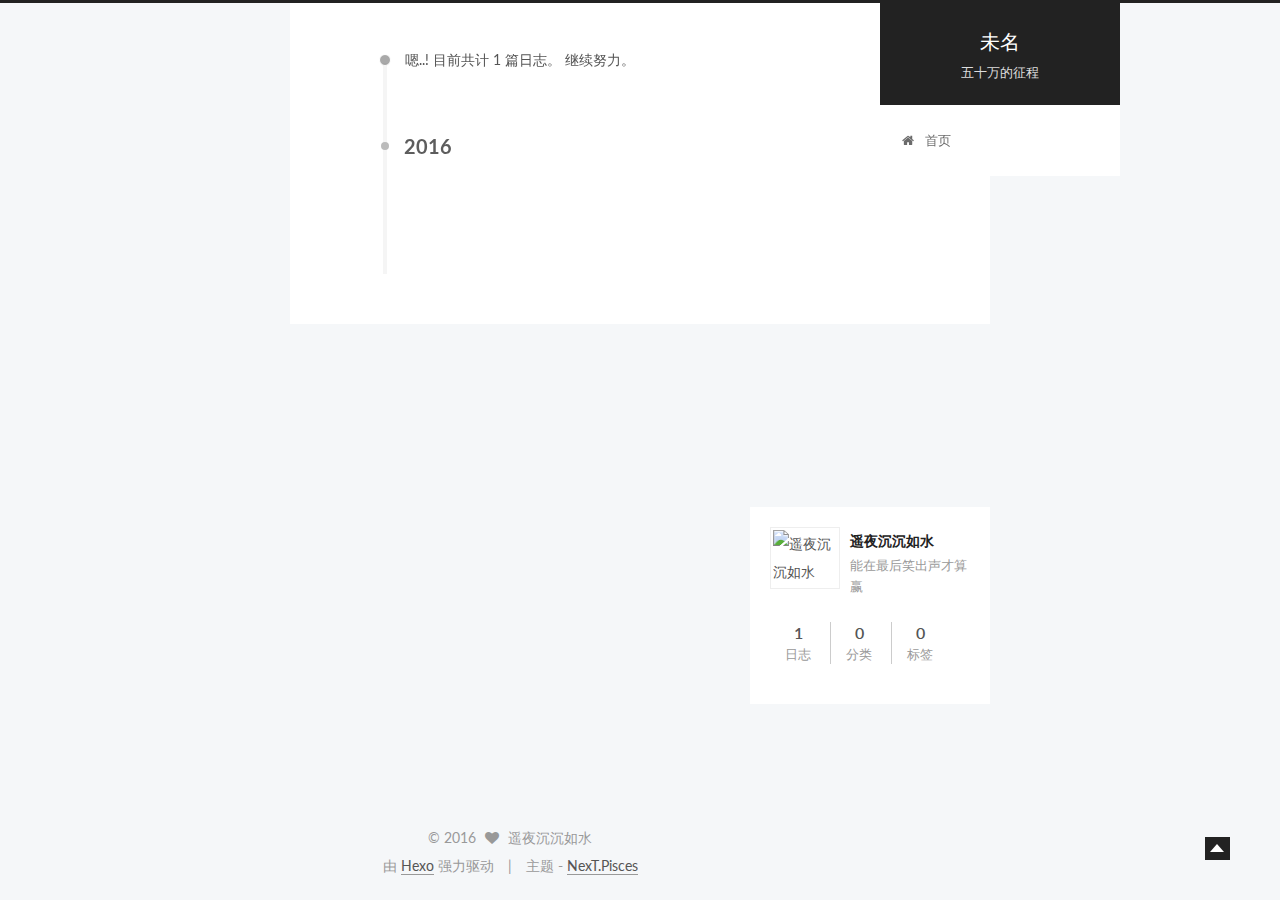
==== commit 2e5aff7b: "Site updated: 2016-01-27 11:37:17" ====
--- a/archives/index.html
+++ b/archives/index.html
@@ -5,7 +5,7 @@
   
 
 
-<html class="theme-next mist use-motion">
+<html class="theme-next pisces use-motion">
 <head>
   <meta charset="UTF-8"/>
 <meta http-equiv="X-UA-Compatible" content="IE=edge,chrome=1" />
@@ -72,8 +72,8 @@
 <script type="text/javascript" id="hexo.configuration">
   var NexT = window.NexT || {};
   var CONFIG = {
-    scheme: 'Mist',
-    sidebar: {"position":"left","display":"always"},
+    scheme: 'Pisces',
+    sidebar: {"position":"right","display":"always"},
     fancybox: true,
     motion: true,
     duoshuo: {
@@ -102,7 +102,7 @@
     
   
 
-  <div class="container one-collumn sidebar-position-left  page-archive  ">
+  <div class="container one-collumn sidebar-position-right  page-archive  ">
     <div class="headband"></div>
 
     <header id="header" class="header" itemscope itemtype="http://schema.org/WPHeader">
@@ -325,7 +325,7 @@
 <div class="theme-info">
   主题 -
   <a class="theme-link" href="https://github.com/iissnan/hexo-theme-next">
-    NexT.Mist
+    NexT.Pisces
   </a>
 </div>
 
@@ -368,6 +368,13 @@
 
   
   
+
+
+  <script type="text/javascript" src="/js/src/affix.js?v=0.5.0"></script>
+
+  <script type="text/javascript" src="/js/src/schemes/pisces.js?v=0.5.0"></script>
+
+
 
   
   
--- a/css/main.css
+++ b/css/main.css
@@ -226,51 +226,51 @@
   margin: 20px 0 15px;
 }
 h1 {
-  font-size: 24px;
+  font-size: 22px;
 }
 @media (max-width: 767px) {
   h1 {
-    font-size: 20px;
+    font-size: 18px;
   }
 }
 h2 {
-  font-size: 22px;
+  font-size: 20px;
 }
 @media (max-width: 767px) {
   h2 {
-    font-size: 18px;
+    font-size: 16px;
   }
 }
 h3 {
-  font-size: 20px;
+  font-size: 18px;
 }
 @media (max-width: 767px) {
   h3 {
-    font-size: 16px;
+    font-size: 14px;
   }
 }
 h4 {
-  font-size: 18px;
+  font-size: 16px;
 }
 @media (max-width: 767px) {
   h4 {
-    font-size: 14px;
+    font-size: 12px;
   }
 }
 h5 {
-  font-size: 16px;
+  font-size: 14px;
 }
 @media (max-width: 767px) {
   h5 {
-    font-size: 12px;
+    font-size: 10px;
   }
 }
 h6 {
-  font-size: 14px;
+  font-size: 12px;
 }
 @media (max-width: 767px) {
   h6 {
-    font-size: 10px;
+    font-size: 8px;
   }
 }
 p {
@@ -748,7 +748,7 @@
   font-size: 14px;
   color: #fff;
   background: #222;
-  border: 2px solid #222;
+  border: 2px solid #555;
   text-decoration: none;
   border-radius: 0;
   transition-property: background-color;
@@ -759,8 +759,8 @@
 .btn:hover,
 .post-more-link .btn:hover {
   border-color: #222;
-  color: #222;
-  background: #fff;
+  color: #fff;
+  background: #222;
 }
 .btn-bar {
   display: block;
@@ -857,7 +857,7 @@
 }
 .back-to-top {
   position: fixed;
-  bottom: 19px;
+  bottom: 40px;
   right: 50px;
   z-index: 1050;
   width: 15px;
@@ -900,7 +900,7 @@
 }
 .site-meta {
   margin: 0;
-  text-align: left;
+  text-align: center;
 }
 @media (max-width: 767px) {
   .site-meta {
@@ -911,13 +911,13 @@
   position: relative;
   display: inline-block;
   padding: 0 40px;
-  color: #222;
+  color: #fff;
   background: #222;
   border-bottom: none;
   font-family: Lato, "PingFang SC", "Microsoft YaHei", sans-serif;
 }
 .brand:hover {
-  color: #222;
+  color: #fff;
 }
 .logo {
   display: inline-block;
@@ -935,7 +935,7 @@
 .site-subtitle {
   margin-top: 10px;
   font-size: 13px;
-  color: #999;
+  color: #ddd;
 }
 .use-motion .brand {
   opacity: 0;
@@ -1013,7 +1013,8 @@
   transition-timing-function: ease-in-out;
   transition-delay: 0s;
 }
-.menu .menu-item a:hover {
+.menu .menu-item a:hover,
+.menu-item-active a {
   border-bottom-color: #222;
 }
 .use-motion .menu-item {
@@ -1115,7 +1116,7 @@
   }
 }
 .posts-collapse {
-  margin-left: 0;
+  margin-left: 55px;
 }
 @media (max-width: 767px) {
   .posts-collapse {
@@ -1295,8 +1296,8 @@
 .post-more-link .btn {
   color: #555;
   font-size: 14px;
-  background: transparent;
-  border-radius: 0;
+  background: #fff;
+  border-radius: 2px;
 }
 .posts-expand .post-tags {
   margin-top: 40px;
@@ -1454,12 +1455,12 @@
 }
 .site-author-name {
   margin: 5px 0 0;
-  color: #f5f5f5;
+  color: #222;
 }
 .site-description {
   margin-top: 5px;
-  font-size: 14px;
-  color: #555;
+  font-size: 13px;
+  color: #999;
 }
 .site-state {
   overflow: hidden;
@@ -1469,7 +1470,7 @@
 .site-state-item {
   display: inline-block;
   padding: 0 15px;
-  border-left: 1px solid #333;
+  border-left: 1px solid #ccc;
 }
 .site-state-item:first-child {
   border-left: none;
@@ -1482,11 +1483,11 @@
   text-align: center;
   color: inherit;
   font-weight: 600;
-  font-size: 18px;
+  font-size: 16px;
 }
 .site-state-item-name {
   font-size: 13px;
-  color: inherit;
+  color: #999;
 }
 .feed-link {
   margin-top: 20px;
@@ -1528,7 +1529,7 @@
   width: 4px;
   height: 4px;
   border-radius: 50%;
-  background: #7ff;
+  background: #ffff4f;
 }
 .sidebar-nav {
   margin: 0 0 20px;
@@ -1542,7 +1543,7 @@
   color: #555;
 }
 .sidebar-nav li:hover {
-  color: #f5f5f5;
+  color: #222;
 }
 .page-post-detail .sidebar-nav-toc {
   padding: 0 5px;
@@ -1551,11 +1552,11 @@
   margin-left: 10px;
 }
 .sidebar-nav .sidebar-nav-active {
-  color: #87daff;
-  border-bottom-color: #87daff;
+  color: #222;
+  border-bottom-color: #222;
 }
 .sidebar-nav .sidebar-nav-active:hover {
-  color: #87daff;
+  color: #222;
 }
 .sidebar-panel {
   display: none;
@@ -1580,10 +1581,10 @@
   font-size: 14px;
 }
 .post-toc ol a {
-  color: #999;
+  color: #555;
 }
 .post-toc ol a:hover {
-  color: #ccc;
+  color: #222;
 }
 .post-toc .nav .nav-child {
   display: none;
@@ -1601,10 +1602,10 @@
   color: #ccc;
 }
 .post-toc .nav .active-current > a {
-  color: #87daff;
+  color: #222;
 }
 .post-toc .nav .active-current > a:hover {
-  color: #87daff;
+  color: #222;
 }
 .post-toc-indicator {
   height: 20px;
@@ -1973,334 +1974,363 @@
   content: ") ";
 }
 .page-post-detail .sidebar-toggle-line {
-  background: #87daff;
+  background: #222;
 }
 .page-post-detail .comments {
   overflow: hidden;
 }
-h1,
-h2,
-h3,
-h4,
-h5,
-h6 {
-  margin: 20px 0 10px;
-}
-p {
-  margin: 0 0 25px 0;
-}
-a {
-  border-bottom-color: #ccc;
-}
-hr {
-  margin: 20px 0;
-  height: 2px;
-}
-ul li {
-  list-style: circle;
+body {
+  background: #f5f7f9;
+}
+@media (min-width: 992px) {
+  .full-image.full-image.full-image {
+    max-width: none;
+    width: 118%;
+    margin: 0 -9%;
+  }
 }
 .header {
-  background: #f5f5f5;
+  position: relative;
+  margin: 0 auto;
+  width: 960px;
+}
+@media (min-width: 768px) and (max-width: 991px) {
+  .header {
+    width: auto;
+  }
+}
+@media (max-width: 767px) {
+  .header {
+    width: auto;
+  }
 }
 .header-inner {
-  margin-bottom: 80px;
-  padding: 40px 0;
-}
-.header-inner:before,
-.header-inner:after {
+  position: absolute;
+  top: 0;
+  overflow: hidden;
+  padding: 0;
+  width: 240px;
+  background: #fff;
+}
+@media (min-width: 1600px) {
+  .container .header-inner {
+    width: 240px;
+  }
+}
+@media (min-width: 768px) and (max-width: 991px) {
+  .header-inner {
+    position: relative;
+    width: auto;
+  }
+}
+@media (max-width: 767px) {
+  .header-inner {
+    position: relative;
+    width: auto;
+  }
+}
+.main:before,
+.main:after {
   content: " ";
   display: table;
 }
-.header-inner:after {
+.main:after {
   clear: both;
 }
-@media (max-width: 767px) {
-  .header-inner {
-    margin-bottom: 50px;
-    padding: 10px;
-  }
+@media (min-width: 768px) and (max-width: 991px) {
+  .main {
+    padding-bottom: 100px;
+  }
+}
+@media (max-width: 767px) {
+  .main {
+    padding-bottom: 100px;
+  }
+}
+.container .main-inner {
+  width: 960px;
+}
+@media (min-width: 768px) and (max-width: 991px) {
+  .container .main-inner {
+    width: auto;
+  }
+}
+@media (max-width: 767px) {
+  .container .main-inner {
+    width: auto;
+  }
+}
+.content-wrap {
+  float: right;
+  box-sizing: border-box;
+  padding: 40px;
+  width: 700px;
+  background: #fff;
+}
+@media (min-width: 768px) and (max-width: 991px) {
+  .content-wrap {
+    width: 100%;
+    padding: 20px;
+  }
+}
+@media (max-width: 767px) {
+  .content-wrap {
+    width: 100%;
+    padding: 20px;
+  }
+}
+.sidebar {
+  position: static;
+  float: left;
+  margin-top: 300px;
+  width: 240px;
+  background: #fff;
+  box-shadow: none;
+}
+@media (min-width: 768px) and (max-width: 991px) {
+  .sidebar {
+    display: none;
+  }
+}
+@media (max-width: 767px) {
+  .sidebar {
+    display: none;
+  }
+}
+.sidebar-toggle {
+  display: none;
+}
+.footer-inner {
+  width: 960px;
+}
+.footer-inner:before {
+  content: " ";
+  float: left;
+  width: 260px;
+  min-height: 50px;
+}
+@media (min-width: 768px) and (max-width: 991px) {
+  .footer-inner {
+    width: auto;
+  }
+  .footer-inner:before {
+    display: none;
+  }
+}
+@media (max-width: 767px) {
+  .footer-inner {
+    width: auto;
+  }
+  .footer-inner:before {
+    display: none;
+  }
+}
+.sidebar-position-right .header-inner {
+  right: 0;
+}
+.sidebar-position-right .content-wrap {
+  float: left;
+}
+.sidebar-position-right .sidebar {
+  float: right;
+}
+.sidebar-position-right .footer-inner:before {
+  float: right;
 }
 .site-meta {
+  padding: 20px 0;
+  color: #fff;
+  background: #222;
+}
+@media (min-width: 768px) and (max-width: 991px) {
+  .site-meta {
+    box-shadow: 0 0 16px rgba(0,0,0,0.5);
+  }
+}
+@media (max-width: 767px) {
+  .site-meta {
+    box-shadow: 0 0 16px rgba(0,0,0,0.5);
+  }
+}
+.brand {
+  display: block;
+  background: none;
+}
+.brand:hover {
+  color: #fff;
+}
+.site-subtitle {
+  margin: 0;
+}
+.site-search {
+  display: none;
+}
+.site-nav {
+  border-top: none;
+}
+@media (min-width: 768px) and (max-width: 991px) {
+  .site-nav {
+    display: none !important;
+  }
+}
+@media (min-width: 768px) and (max-width: 991px) {
+  .site-nav-on {
+    display: block !important;
+  }
+}
+.menu .menu-item {
+  display: block;
+  margin: 0;
+  list-style: none;
+}
+.menu .menu-item a {
+  position: relative;
+  box-sizing: border-box;
+  padding: 5px 20px;
+  text-align: left;
+  line-height: inherit;
+  transition-property: background-color;
+  transition-duration: 0.2s;
+  transition-timing-function: ease-in-out;
+  transition-delay: 0s;
+}
+.menu .menu-item a:hover,
+.menu-item-active a {
+  background: #f9f9f9;
+  border-bottom-color: #fff;
+}
+.menu .menu-item br {
+  display: none;
+}
+.menu .menu-item .fa {
+  margin-right: 5px;
+}
+.menu-item-active a:after {
+  content: " ";
+  position: absolute;
+  top: 50%;
+  margin-top: -3px;
+  right: 15px;
+  width: 6px;
+  height: 6px;
+  border-radius: 50%;
+  background-color: #bbb;
+}
+.btn-bar {
+  background-color: #fff;
+}
+.site-nav-toggle {
+  top: 20px;
+  left: 20px;
+}
+@media (min-width: 768px) and (max-width: 991px) {
+  .site-nav-toggle {
+    display: block;
+  }
+}
+.use-motion .sidebar .motion-element {
+  opacity: 1;
+}
+.sidebar {
+  display: none;
+  right: auto;
+  bottom: auto;
+  -webkit-transform: none;
+}
+.sidebar-inner {
+  box-sizing: border-box;
+  width: 240px;
+  color: #555;
+  background: #fff;
+}
+.sidebar-inner.affix {
+  top: 0px;
+  position: fixed;
+}
+.site-overview {
+  margin: 0 10px;
+  text-align: left;
+}
+.site-author:before,
+.site-author:after {
+  content: " ";
+  display: table;
+}
+.site-author:after {
+  clear: both;
+}
+.site-author-image {
   float: left;
-  margin-left: -20px;
-}
-@media (max-width: 767px) {
-  .site-meta {
-    margin-left: 10px;
-  }
-}
-.site-meta .brand {
-  padding: 2px 1px;
+  margin-right: 10px;
+  max-width: 64px;
+  border-width: 1px;
+  border-color: #eee;
+}
+.site-author-name {
+  margin: 0;
+  font-weight: 600;
+}
+.site-description {
+  margin-top: 0;
+  line-height: 1.6;
+}
+.sidebar a {
+  color: #555;
+}
+.sidebar a:hover {
+  color: #222;
+}
+.links-of-author-item a:before {
+  display: none;
+}
+.links-of-author-item a {
+  border-bottom: none;
+  text-decoration: underline;
+}
+.feed-link {
+  border-top: 1px dotted #ccc;
+  border-bottom: 1px dotted #ccc;
+  text-align: center;
+}
+.feed-link a {
+  display: block;
+  color: #fc6423;
+  border: none;
+}
+.feed-link a:hover {
   background: none;
-}
-@media (max-width: 767px) {
-  .site-meta .brand {
-    display: block;
-  }
-}
-.site-meta .logo {
-  display: none;
-}
-.site-meta .site-title {
-  font-size: 22px;
-  font-weight: bolder;
-}
-@media (max-width: 767px) {
-  .site-meta .site-title {
-    line-height: 34px;
-  }
-}
-.logo-line-before,
-.logo-line-after {
+  color: #e34603;
+}
+.feed-link a:hover i {
+  color: #e34603;
+}
+.links-of-author-item {
+  display: inline-block;
+  width: 48%;
+}
+.links-of-author-item a {
+  box-sizing: border-box;
   display: block;
-  overflow: hidden;
-  margin: 0 auto;
-  width: 75%;
-}
-@media (max-width: 767px) {
-  .logo-line-before,
-  .logo-line-after {
-    display: none;
-  }
-}
-.logo-line-before i,
-.logo-line-after i {
-  position: relative;
-  display: block;
-  height: 2px;
-  background: #222;
-}
-@media (max-width: 767px) {
-  .logo-line-before i,
-  .logo-line-after i {
-    height: 3px;
-  }
-}
-.use-motion .logo-line-before i {
-  left: -100%;
-}
-.use-motion .logo-line-after i {
-  right: -100%;
-}
-.site-subtitle {
-  display: none;
-}
-.site-nav-toggle {
-  position: static;
-  float: right;
-}
-.menu {
-  float: right;
-  margin: 8px 0 0 20px;
-  padding: 0 20px;
-}
-@media (max-width: 767px) {
-  .menu {
-    margin: 0;
-    padding: 0;
-  }
-}
-.menu br {
-  display: none;
-}
-.menu .menu-item {
-  margin: 0;
-}
-@media (max-width: 767px) {
-  .menu .menu-item {
-    display: block;
-  }
-}
-.menu .menu-item a {
-  padding: 5px 10px;
-  background: none;
-  border: none;
-  transition-property: background;
-}
-@media (max-width: 767px) {
-  .menu .menu-item a {
-    text-align: left;
-  }
-}
-.menu .menu-item a:hover {
-  background: #e1e1e1;
-}
-.menu a::before {
-  display: none;
-}
-@media (max-width: 767px) {
-  .menu a::before {
-    display: block;
-  }
-}
-@media (max-width: 767px) {
-  .menu {
-    float: none;
-  }
-}
-.menu-left {
-  float: left;
-}
-@media (max-width: 767px) {
-  .menu-left {
-    float: none;
-  }
-}
-.menu-item-icon {
-  display: none;
-}
-.posts-expand {
-  padding-top: 0;
-}
-.posts-expand .post-title,
-.posts-expand .post-meta {
-  text-align: left;
-}
-@media (max-width: 767px) {
-  .posts-expand .post-title,
-  .posts-expand .post-meta {
-    text-align: center;
-  }
-}
-.posts-expand .post-eof {
-  display: none;
-}
-.posts-expand .post {
-  margin-top: 120px;
-}
-.posts-expand .post:first-child {
-  margin-top: 0;
-}
-.posts-expand .post-meta {
-  margin-top: 5px;
-  margin-bottom: 20px;
-}
-.posts-expand .post-title {
-  position: relative;
-  font-size: 26px;
-  font-weight: 400;
-}
-@media (max-width: 767px) {
-  .posts-expand .post-title {
-    font-size: 20px;
-  }
-}
-@media (min-width: 1600px) {
-  .posts-expand .post-title {
-    font-size: 26px;
-  }
-}
-.posts-expand .post-title:hover:before {
-  background: #222;
-}
-.posts-expand .post-body img {
-  margin: 0;
-}
-.posts-expand .post-tags {
-  text-align: left;
-}
-.posts-expand .post-tags a {
-  padding: 1px 5px;
-  background: #f5f5f5;
-  border-bottom: none;
-}
-.posts-expand .post-tags a:hover {
-  background: #ccc;
-}
-.posts-expand .post-nav {
-  margin-top: 40px;
-}
-.post-more-link {
-  margin-top: 20px;
-  text-align: left;
-}
-.post-more-link a {
-  padding: 0;
-  font-size: 14px;
-  color: #666;
-  background: none;
-  border: none;
-  border-bottom: 2px solid #666;
-  transition-property: border;
-}
-@media (max-width: 767px) {
-  .post-more-link a {
-    font-size: 12px;
-  }
-}
-@media (min-width: 1600px) {
-  .post-more-link a {
-    font-size: 16px;
-  }
-}
-.post-more-link a:hover {
-  border-bottom-color: #222;
-}
-.btn {
-  padding: 0 10px;
-  border-width: 2px;
-  border-radius: 0;
-}
-.headband {
-  display: none;
-}
-.site-search {
-  float: right;
-  margin-top: 8px;
-}
-@media (max-width: 767px) {
-  .site-search {
-    float: none;
-    padding: 0 10px;
-  }
-}
-.site-search input {
-  padding: 3px;
-  border: none;
-  padding-left: 18px;
-  border-radius: 0;
-  width: 140px;
-  background: url("[data-uri]") no-repeat 0 50%;
-  background-size: 12px 12px;
-  outline: none;
-  border-bottom: 1px solid #999;
-  opacity: 0.5;
-}
-.site-search input:focus {
-  opacity: 1;
-}
-.page-post-detail .post-title,
-.page-post-detail .post-meta {
-  text-align: center;
-}
-.page-post-detail .post-title:before {
-  display: none;
-}
-.page-post-detail .post-meta {
-  margin-bottom: 60px;
-}
-.pagination {
-  margin: 120px 0 0;
-  text-align: left;
-}
-@media (max-width: 767px) {
-  .pagination {
-    margin: 80px 10px 0;
-    text-align: center;
-  }
-}
-.footer {
-  margin-top: 80px;
-  padding: 10px 0;
-  background: #f5f5f5;
-  color: #666;
-}
-.footer-inner {
-  margin: 0 auto;
-  text-align: left;
-}
-@media (max-width: 767px) {
-  .footer-inner {
-    text-align: center;
-  }
-}
+  margin-right: 0;
+  padding: 0 5px;
+  text-decoration: none;
+}
+.links-of-author-item a:hover {
+  border-radius: 4px;
+  background: #eee;
+}
+.links-of-author-item .fa {
+  margin-right: 4px;
+  font-size: 16px;
+}
+.links-of-author-item .fa-globe {
+  font-size: 15px;
+}
+.post-toc ol {
+  padding: 0 20px 10px;
+}
+@media (max-width: 767px) {
+  .post-body {
+    text-align: justify;
+  }
+}
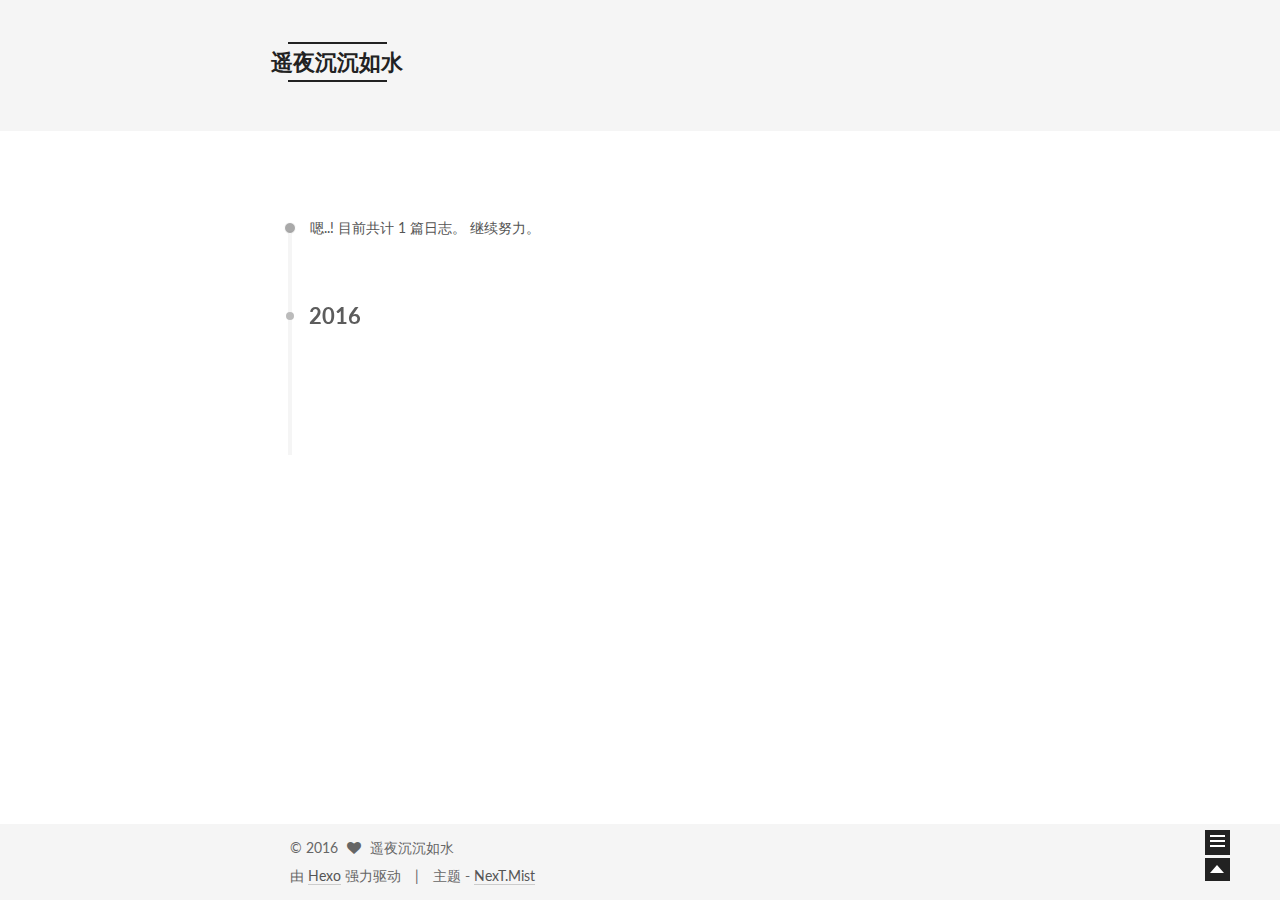
==== commit c0635075: "Site updated: 2016-01-27 11:39:13" ====
--- a/archives/index.html
+++ b/archives/index.html
@@ -5,7 +5,7 @@
   
 
 
-<html class="theme-next pisces use-motion">
+<html class="theme-next mist use-motion">
 <head>
   <meta charset="UTF-8"/>
 <meta http-equiv="X-UA-Compatible" content="IE=edge,chrome=1" />
@@ -59,12 +59,12 @@
 
 <meta name="description" content="能在最后笑出声才算赢">
 <meta property="og:type" content="website">
-<meta property="og:title" content="未名">
+<meta property="og:title" content="遥夜沉沉如水">
 <meta property="og:url" content="http://sinceow.github.io/archives/index.html">
-<meta property="og:site_name" content="未名">
+<meta property="og:site_name" content="遥夜沉沉如水">
 <meta property="og:description" content="能在最后笑出声才算赢">
 <meta name="twitter:card" content="summary">
-<meta name="twitter:title" content="未名">
+<meta name="twitter:title" content="遥夜沉沉如水">
 <meta name="twitter:description" content="能在最后笑出声才算赢">
 
 
@@ -72,7 +72,7 @@
 <script type="text/javascript" id="hexo.configuration">
   var NexT = window.NexT || {};
   var CONFIG = {
-    scheme: 'Pisces',
+    scheme: 'Mist',
     sidebar: {"position":"right","display":"always"},
     fancybox: true,
     motion: true,
@@ -83,7 +83,7 @@
   };
 </script>
 
-  <title> 归档 | 未名 </title>
+  <title> 归档 | 遥夜沉沉如水 </title>
 </head>
 
 <body itemscope itemtype="http://schema.org/WebPage" lang="zh-Hans">
@@ -112,7 +112,7 @@
   <div class="custom-logo-site-title">
     <a href="/"  class="brand" rel="start">
       <span class="logo-line-before"><i></i></span>
-      <span class="site-title">未名</span>
+      <span class="site-title">遥夜沉沉如水</span>
       <span class="logo-line-after"><i></i></span>
     </a>
   </div>
@@ -325,7 +325,7 @@
 <div class="theme-info">
   主题 -
   <a class="theme-link" href="https://github.com/iissnan/hexo-theme-next">
-    NexT.Pisces
+    NexT.Mist
   </a>
 </div>
 
@@ -368,13 +368,6 @@
 
   
   
-
-
-  <script type="text/javascript" src="/js/src/affix.js?v=0.5.0"></script>
-
-  <script type="text/javascript" src="/js/src/schemes/pisces.js?v=0.5.0"></script>
-
-
 
   
   
--- a/css/main.css
+++ b/css/main.css
@@ -226,51 +226,51 @@
   margin: 20px 0 15px;
 }
 h1 {
+  font-size: 24px;
+}
+@media (max-width: 767px) {
+  h1 {
+    font-size: 20px;
+  }
+}
+h2 {
   font-size: 22px;
 }
 @media (max-width: 767px) {
-  h1 {
+  h2 {
     font-size: 18px;
   }
 }
-h2 {
+h3 {
   font-size: 20px;
 }
 @media (max-width: 767px) {
-  h2 {
+  h3 {
     font-size: 16px;
   }
 }
-h3 {
+h4 {
   font-size: 18px;
 }
 @media (max-width: 767px) {
-  h3 {
+  h4 {
     font-size: 14px;
   }
 }
-h4 {
+h5 {
   font-size: 16px;
 }
 @media (max-width: 767px) {
-  h4 {
+  h5 {
     font-size: 12px;
   }
 }
-h5 {
+h6 {
   font-size: 14px;
 }
 @media (max-width: 767px) {
-  h5 {
+  h6 {
     font-size: 10px;
-  }
-}
-h6 {
-  font-size: 12px;
-}
-@media (max-width: 767px) {
-  h6 {
-    font-size: 8px;
   }
 }
 p {
@@ -748,7 +748,7 @@
   font-size: 14px;
   color: #fff;
   background: #222;
-  border: 2px solid #555;
+  border: 2px solid #222;
   text-decoration: none;
   border-radius: 0;
   transition-property: background-color;
@@ -759,8 +759,8 @@
 .btn:hover,
 .post-more-link .btn:hover {
   border-color: #222;
-  color: #fff;
-  background: #222;
+  color: #222;
+  background: #fff;
 }
 .btn-bar {
   display: block;
@@ -857,7 +857,7 @@
 }
 .back-to-top {
   position: fixed;
-  bottom: 40px;
+  bottom: 19px;
   right: 50px;
   z-index: 1050;
   width: 15px;
@@ -900,7 +900,7 @@
 }
 .site-meta {
   margin: 0;
-  text-align: center;
+  text-align: left;
 }
 @media (max-width: 767px) {
   .site-meta {
@@ -911,13 +911,13 @@
   position: relative;
   display: inline-block;
   padding: 0 40px;
-  color: #fff;
+  color: #222;
   background: #222;
   border-bottom: none;
   font-family: Lato, "PingFang SC", "Microsoft YaHei", sans-serif;
 }
 .brand:hover {
-  color: #fff;
+  color: #222;
 }
 .logo {
   display: inline-block;
@@ -935,7 +935,7 @@
 .site-subtitle {
   margin-top: 10px;
   font-size: 13px;
-  color: #ddd;
+  color: #999;
 }
 .use-motion .brand {
   opacity: 0;
@@ -1013,8 +1013,7 @@
   transition-timing-function: ease-in-out;
   transition-delay: 0s;
 }
-.menu .menu-item a:hover,
-.menu-item-active a {
+.menu .menu-item a:hover {
   border-bottom-color: #222;
 }
 .use-motion .menu-item {
@@ -1116,7 +1115,7 @@
   }
 }
 .posts-collapse {
-  margin-left: 55px;
+  margin-left: 0;
 }
 @media (max-width: 767px) {
   .posts-collapse {
@@ -1296,8 +1295,8 @@
 .post-more-link .btn {
   color: #555;
   font-size: 14px;
-  background: #fff;
-  border-radius: 2px;
+  background: transparent;
+  border-radius: 0;
 }
 .posts-expand .post-tags {
   margin-top: 40px;
@@ -1455,12 +1454,12 @@
 }
 .site-author-name {
   margin: 5px 0 0;
-  color: #222;
+  color: #f5f5f5;
 }
 .site-description {
   margin-top: 5px;
-  font-size: 13px;
-  color: #999;
+  font-size: 14px;
+  color: #555;
 }
 .site-state {
   overflow: hidden;
@@ -1470,7 +1469,7 @@
 .site-state-item {
   display: inline-block;
   padding: 0 15px;
-  border-left: 1px solid #ccc;
+  border-left: 1px solid #333;
 }
 .site-state-item:first-child {
   border-left: none;
@@ -1483,11 +1482,11 @@
   text-align: center;
   color: inherit;
   font-weight: 600;
-  font-size: 16px;
+  font-size: 18px;
 }
 .site-state-item-name {
   font-size: 13px;
-  color: #999;
+  color: inherit;
 }
 .feed-link {
   margin-top: 20px;
@@ -1529,7 +1528,7 @@
   width: 4px;
   height: 4px;
   border-radius: 50%;
-  background: #ffff4f;
+  background: #ffff6f;
 }
 .sidebar-nav {
   margin: 0 0 20px;
@@ -1543,7 +1542,7 @@
   color: #555;
 }
 .sidebar-nav li:hover {
-  color: #222;
+  color: #f5f5f5;
 }
 .page-post-detail .sidebar-nav-toc {
   padding: 0 5px;
@@ -1552,11 +1551,11 @@
   margin-left: 10px;
 }
 .sidebar-nav .sidebar-nav-active {
-  color: #222;
-  border-bottom-color: #222;
+  color: #87daff;
+  border-bottom-color: #87daff;
 }
 .sidebar-nav .sidebar-nav-active:hover {
-  color: #222;
+  color: #87daff;
 }
 .sidebar-panel {
   display: none;
@@ -1581,10 +1580,10 @@
   font-size: 14px;
 }
 .post-toc ol a {
-  color: #555;
+  color: #999;
 }
 .post-toc ol a:hover {
-  color: #222;
+  color: #ccc;
 }
 .post-toc .nav .nav-child {
   display: none;
@@ -1602,10 +1601,10 @@
   color: #ccc;
 }
 .post-toc .nav .active-current > a {
-  color: #222;
+  color: #87daff;
 }
 .post-toc .nav .active-current > a:hover {
-  color: #222;
+  color: #87daff;
 }
 .post-toc-indicator {
   height: 20px;
@@ -1974,363 +1973,334 @@
   content: ") ";
 }
 .page-post-detail .sidebar-toggle-line {
-  background: #222;
+  background: #87daff;
 }
 .page-post-detail .comments {
   overflow: hidden;
 }
-body {
-  background: #f5f7f9;
-}
-@media (min-width: 992px) {
-  .full-image.full-image.full-image {
-    max-width: none;
-    width: 118%;
-    margin: 0 -9%;
-  }
+h1,
+h2,
+h3,
+h4,
+h5,
+h6 {
+  margin: 20px 0 10px;
+}
+p {
+  margin: 0 0 25px 0;
+}
+a {
+  border-bottom-color: #ccc;
+}
+hr {
+  margin: 20px 0;
+  height: 2px;
+}
+ul li {
+  list-style: circle;
 }
 .header {
-  position: relative;
-  margin: 0 auto;
-  width: 960px;
-}
-@media (min-width: 768px) and (max-width: 991px) {
-  .header {
-    width: auto;
-  }
-}
-@media (max-width: 767px) {
-  .header {
-    width: auto;
-  }
+  background: #f5f5f5;
 }
 .header-inner {
-  position: absolute;
-  top: 0;
-  overflow: hidden;
-  padding: 0;
-  width: 240px;
-  background: #fff;
-}
-@media (min-width: 1600px) {
-  .container .header-inner {
-    width: 240px;
-  }
-}
-@media (min-width: 768px) and (max-width: 991px) {
-  .header-inner {
-    position: relative;
-    width: auto;
-  }
-}
-@media (max-width: 767px) {
-  .header-inner {
-    position: relative;
-    width: auto;
-  }
-}
-.main:before,
-.main:after {
+  margin-bottom: 80px;
+  padding: 40px 0;
+}
+.header-inner:before,
+.header-inner:after {
   content: " ";
   display: table;
 }
-.main:after {
+.header-inner:after {
   clear: both;
 }
-@media (min-width: 768px) and (max-width: 991px) {
-  .main {
-    padding-bottom: 100px;
-  }
-}
-@media (max-width: 767px) {
-  .main {
-    padding-bottom: 100px;
-  }
-}
-.container .main-inner {
-  width: 960px;
-}
-@media (min-width: 768px) and (max-width: 991px) {
-  .container .main-inner {
-    width: auto;
-  }
-}
-@media (max-width: 767px) {
-  .container .main-inner {
-    width: auto;
-  }
-}
-.content-wrap {
+@media (max-width: 767px) {
+  .header-inner {
+    margin-bottom: 50px;
+    padding: 10px;
+  }
+}
+.site-meta {
+  float: left;
+  margin-left: -20px;
+}
+@media (max-width: 767px) {
+  .site-meta {
+    margin-left: 10px;
+  }
+}
+.site-meta .brand {
+  padding: 2px 1px;
+  background: none;
+}
+@media (max-width: 767px) {
+  .site-meta .brand {
+    display: block;
+  }
+}
+.site-meta .logo {
+  display: none;
+}
+.site-meta .site-title {
+  font-size: 22px;
+  font-weight: bolder;
+}
+@media (max-width: 767px) {
+  .site-meta .site-title {
+    line-height: 34px;
+  }
+}
+.logo-line-before,
+.logo-line-after {
+  display: block;
+  overflow: hidden;
+  margin: 0 auto;
+  width: 75%;
+}
+@media (max-width: 767px) {
+  .logo-line-before,
+  .logo-line-after {
+    display: none;
+  }
+}
+.logo-line-before i,
+.logo-line-after i {
+  position: relative;
+  display: block;
+  height: 2px;
+  background: #222;
+}
+@media (max-width: 767px) {
+  .logo-line-before i,
+  .logo-line-after i {
+    height: 3px;
+  }
+}
+.use-motion .logo-line-before i {
+  left: -100%;
+}
+.use-motion .logo-line-after i {
+  right: -100%;
+}
+.site-subtitle {
+  display: none;
+}
+.site-nav-toggle {
+  position: static;
   float: right;
-  box-sizing: border-box;
-  padding: 40px;
-  width: 700px;
-  background: #fff;
-}
-@media (min-width: 768px) and (max-width: 991px) {
-  .content-wrap {
-    width: 100%;
-    padding: 20px;
-  }
-}
-@media (max-width: 767px) {
-  .content-wrap {
-    width: 100%;
-    padding: 20px;
-  }
-}
-.sidebar {
-  position: static;
+}
+.menu {
+  float: right;
+  margin: 8px 0 0 20px;
+  padding: 0 20px;
+}
+@media (max-width: 767px) {
+  .menu {
+    margin: 0;
+    padding: 0;
+  }
+}
+.menu br {
+  display: none;
+}
+.menu .menu-item {
+  margin: 0;
+}
+@media (max-width: 767px) {
+  .menu .menu-item {
+    display: block;
+  }
+}
+.menu .menu-item a {
+  padding: 5px 10px;
+  background: none;
+  border: none;
+  transition-property: background;
+}
+@media (max-width: 767px) {
+  .menu .menu-item a {
+    text-align: left;
+  }
+}
+.menu .menu-item a:hover {
+  background: #e1e1e1;
+}
+.menu a::before {
+  display: none;
+}
+@media (max-width: 767px) {
+  .menu a::before {
+    display: block;
+  }
+}
+@media (max-width: 767px) {
+  .menu {
+    float: none;
+  }
+}
+.menu-left {
   float: left;
-  margin-top: 300px;
-  width: 240px;
-  background: #fff;
-  box-shadow: none;
-}
-@media (min-width: 768px) and (max-width: 991px) {
-  .sidebar {
-    display: none;
-  }
-}
-@media (max-width: 767px) {
-  .sidebar {
-    display: none;
-  }
-}
-.sidebar-toggle {
+}
+@media (max-width: 767px) {
+  .menu-left {
+    float: none;
+  }
+}
+.menu-item-icon {
   display: none;
 }
+.posts-expand {
+  padding-top: 0;
+}
+.posts-expand .post-title,
+.posts-expand .post-meta {
+  text-align: left;
+}
+@media (max-width: 767px) {
+  .posts-expand .post-title,
+  .posts-expand .post-meta {
+    text-align: center;
+  }
+}
+.posts-expand .post-eof {
+  display: none;
+}
+.posts-expand .post {
+  margin-top: 120px;
+}
+.posts-expand .post:first-child {
+  margin-top: 0;
+}
+.posts-expand .post-meta {
+  margin-top: 5px;
+  margin-bottom: 20px;
+}
+.posts-expand .post-title {
+  position: relative;
+  font-size: 26px;
+  font-weight: 400;
+}
+@media (max-width: 767px) {
+  .posts-expand .post-title {
+    font-size: 20px;
+  }
+}
+@media (min-width: 1600px) {
+  .posts-expand .post-title {
+    font-size: 26px;
+  }
+}
+.posts-expand .post-title:hover:before {
+  background: #222;
+}
+.posts-expand .post-body img {
+  margin: 0;
+}
+.posts-expand .post-tags {
+  text-align: left;
+}
+.posts-expand .post-tags a {
+  padding: 1px 5px;
+  background: #f5f5f5;
+  border-bottom: none;
+}
+.posts-expand .post-tags a:hover {
+  background: #ccc;
+}
+.posts-expand .post-nav {
+  margin-top: 40px;
+}
+.post-more-link {
+  margin-top: 20px;
+  text-align: left;
+}
+.post-more-link a {
+  padding: 0;
+  font-size: 14px;
+  color: #666;
+  background: none;
+  border: none;
+  border-bottom: 2px solid #666;
+  transition-property: border;
+}
+@media (max-width: 767px) {
+  .post-more-link a {
+    font-size: 12px;
+  }
+}
+@media (min-width: 1600px) {
+  .post-more-link a {
+    font-size: 16px;
+  }
+}
+.post-more-link a:hover {
+  border-bottom-color: #222;
+}
+.btn {
+  padding: 0 10px;
+  border-width: 2px;
+  border-radius: 0;
+}
+.headband {
+  display: none;
+}
+.site-search {
+  float: right;
+  margin-top: 8px;
+}
+@media (max-width: 767px) {
+  .site-search {
+    float: none;
+    padding: 0 10px;
+  }
+}
+.site-search input {
+  padding: 3px;
+  border: none;
+  padding-left: 18px;
+  border-radius: 0;
+  width: 140px;
+  background: url("[data-uri]") no-repeat 0 50%;
+  background-size: 12px 12px;
+  outline: none;
+  border-bottom: 1px solid #999;
+  opacity: 0.5;
+}
+.site-search input:focus {
+  opacity: 1;
+}
+.page-post-detail .post-title,
+.page-post-detail .post-meta {
+  text-align: center;
+}
+.page-post-detail .post-title:before {
+  display: none;
+}
+.page-post-detail .post-meta {
+  margin-bottom: 60px;
+}
+.pagination {
+  margin: 120px 0 0;
+  text-align: left;
+}
+@media (max-width: 767px) {
+  .pagination {
+    margin: 80px 10px 0;
+    text-align: center;
+  }
+}
+.footer {
+  margin-top: 80px;
+  padding: 10px 0;
+  background: #f5f5f5;
+  color: #666;
+}
 .footer-inner {
-  width: 960px;
-}
-.footer-inner:before {
-  content: " ";
-  float: left;
-  width: 260px;
-  min-height: 50px;
-}
-@media (min-width: 768px) and (max-width: 991px) {
+  margin: 0 auto;
+  text-align: left;
+}
+@media (max-width: 767px) {
   .footer-inner {
-    width: auto;
-  }
-  .footer-inner:before {
-    display: none;
-  }
-}
-@media (max-width: 767px) {
-  .footer-inner {
-    width: auto;
-  }
-  .footer-inner:before {
-    display: none;
-  }
-}
-.sidebar-position-right .header-inner {
-  right: 0;
-}
-.sidebar-position-right .content-wrap {
-  float: left;
-}
-.sidebar-position-right .sidebar {
-  float: right;
-}
-.sidebar-position-right .footer-inner:before {
-  float: right;
-}
-.site-meta {
-  padding: 20px 0;
-  color: #fff;
-  background: #222;
-}
-@media (min-width: 768px) and (max-width: 991px) {
-  .site-meta {
-    box-shadow: 0 0 16px rgba(0,0,0,0.5);
-  }
-}
-@media (max-width: 767px) {
-  .site-meta {
-    box-shadow: 0 0 16px rgba(0,0,0,0.5);
-  }
-}
-.brand {
-  display: block;
-  background: none;
-}
-.brand:hover {
-  color: #fff;
-}
-.site-subtitle {
-  margin: 0;
-}
-.site-search {
-  display: none;
-}
-.site-nav {
-  border-top: none;
-}
-@media (min-width: 768px) and (max-width: 991px) {
-  .site-nav {
-    display: none !important;
-  }
-}
-@media (min-width: 768px) and (max-width: 991px) {
-  .site-nav-on {
-    display: block !important;
-  }
-}
-.menu .menu-item {
-  display: block;
-  margin: 0;
-  list-style: none;
-}
-.menu .menu-item a {
-  position: relative;
-  box-sizing: border-box;
-  padding: 5px 20px;
-  text-align: left;
-  line-height: inherit;
-  transition-property: background-color;
-  transition-duration: 0.2s;
-  transition-timing-function: ease-in-out;
-  transition-delay: 0s;
-}
-.menu .menu-item a:hover,
-.menu-item-active a {
-  background: #f9f9f9;
-  border-bottom-color: #fff;
-}
-.menu .menu-item br {
-  display: none;
-}
-.menu .menu-item .fa {
-  margin-right: 5px;
-}
-.menu-item-active a:after {
-  content: " ";
-  position: absolute;
-  top: 50%;
-  margin-top: -3px;
-  right: 15px;
-  width: 6px;
-  height: 6px;
-  border-radius: 50%;
-  background-color: #bbb;
-}
-.btn-bar {
-  background-color: #fff;
-}
-.site-nav-toggle {
-  top: 20px;
-  left: 20px;
-}
-@media (min-width: 768px) and (max-width: 991px) {
-  .site-nav-toggle {
-    display: block;
-  }
-}
-.use-motion .sidebar .motion-element {
-  opacity: 1;
-}
-.sidebar {
-  display: none;
-  right: auto;
-  bottom: auto;
-  -webkit-transform: none;
-}
-.sidebar-inner {
-  box-sizing: border-box;
-  width: 240px;
-  color: #555;
-  background: #fff;
-}
-.sidebar-inner.affix {
-  top: 0px;
-  position: fixed;
-}
-.site-overview {
-  margin: 0 10px;
-  text-align: left;
-}
-.site-author:before,
-.site-author:after {
-  content: " ";
-  display: table;
-}
-.site-author:after {
-  clear: both;
-}
-.site-author-image {
-  float: left;
-  margin-right: 10px;
-  max-width: 64px;
-  border-width: 1px;
-  border-color: #eee;
-}
-.site-author-name {
-  margin: 0;
-  font-weight: 600;
-}
-.site-description {
-  margin-top: 0;
-  line-height: 1.6;
-}
-.sidebar a {
-  color: #555;
-}
-.sidebar a:hover {
-  color: #222;
-}
-.links-of-author-item a:before {
-  display: none;
-}
-.links-of-author-item a {
-  border-bottom: none;
-  text-decoration: underline;
-}
-.feed-link {
-  border-top: 1px dotted #ccc;
-  border-bottom: 1px dotted #ccc;
-  text-align: center;
-}
-.feed-link a {
-  display: block;
-  color: #fc6423;
-  border: none;
-}
-.feed-link a:hover {
-  background: none;
-  color: #e34603;
-}
-.feed-link a:hover i {
-  color: #e34603;
-}
-.links-of-author-item {
-  display: inline-block;
-  width: 48%;
-}
-.links-of-author-item a {
-  box-sizing: border-box;
-  display: block;
-  margin-right: 0;
-  padding: 0 5px;
-  text-decoration: none;
-}
-.links-of-author-item a:hover {
-  border-radius: 4px;
-  background: #eee;
-}
-.links-of-author-item .fa {
-  margin-right: 4px;
-  font-size: 16px;
-}
-.links-of-author-item .fa-globe {
-  font-size: 15px;
-}
-.post-toc ol {
-  padding: 0 20px 10px;
-}
-@media (max-width: 767px) {
-  .post-body {
-    text-align: justify;
-  }
-}
+    text-align: center;
+  }
+}
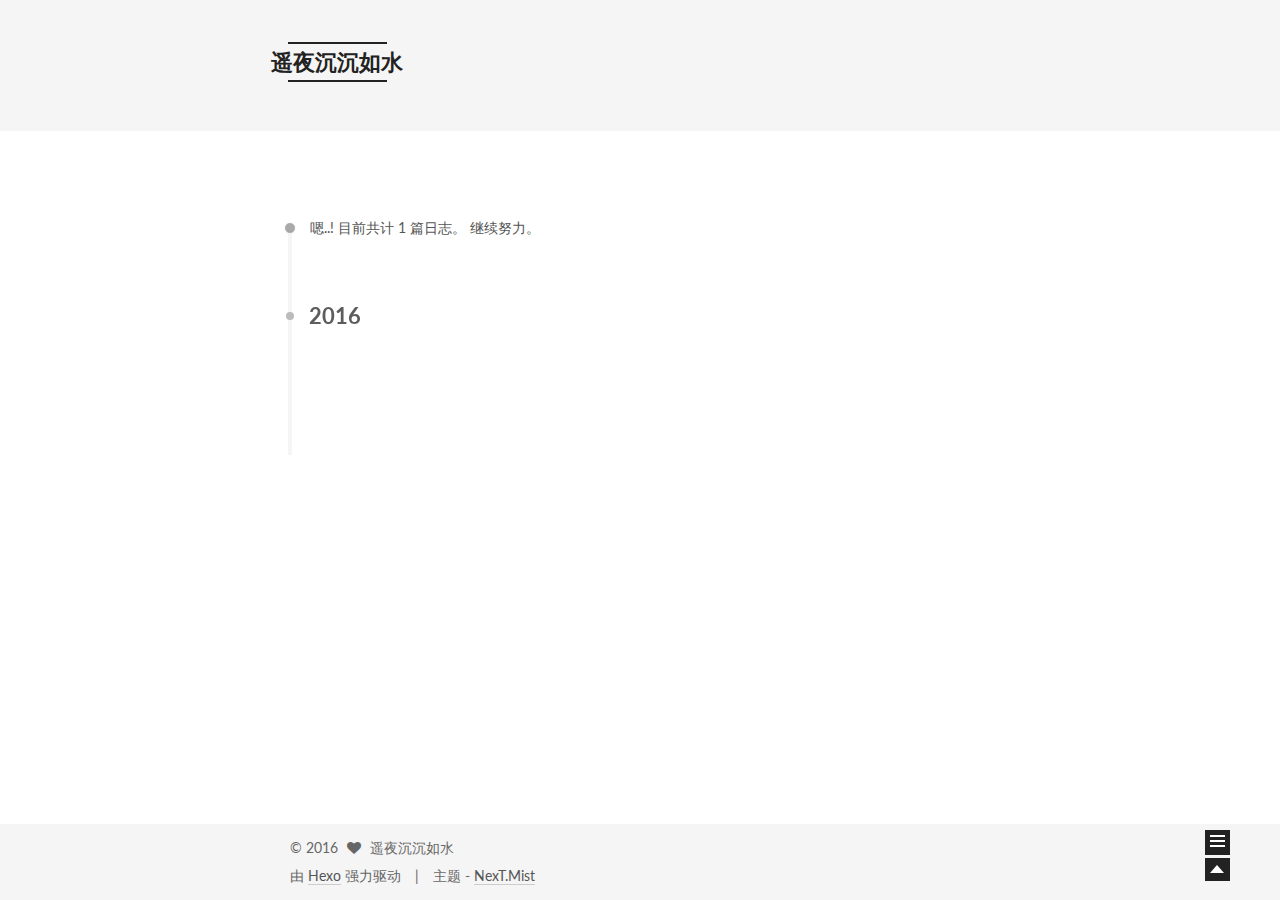
==== commit 91fe8b05: "Site updated: 2016-01-27 11:57:37" ====
--- a/archives/index.html
+++ b/archives/index.html
@@ -205,7 +205,7 @@
 
       <div class="post-meta">
         <time class="post-time" itemprop="dateCreated"
-              datetime="2016-01-27T10:55:39+08:00"
+              datetime="2016-01-27T11:55:56+08:00"
               content="2016-01-27" >
           01-27
         </time>
--- a/css/main.css
+++ b/css/main.css
@@ -1528,7 +1528,7 @@
   width: 4px;
   height: 4px;
   border-radius: 50%;
-  background: #ffff6f;
+  background: #ffff3b;
 }
 .sidebar-nav {
   margin: 0 0 20px;
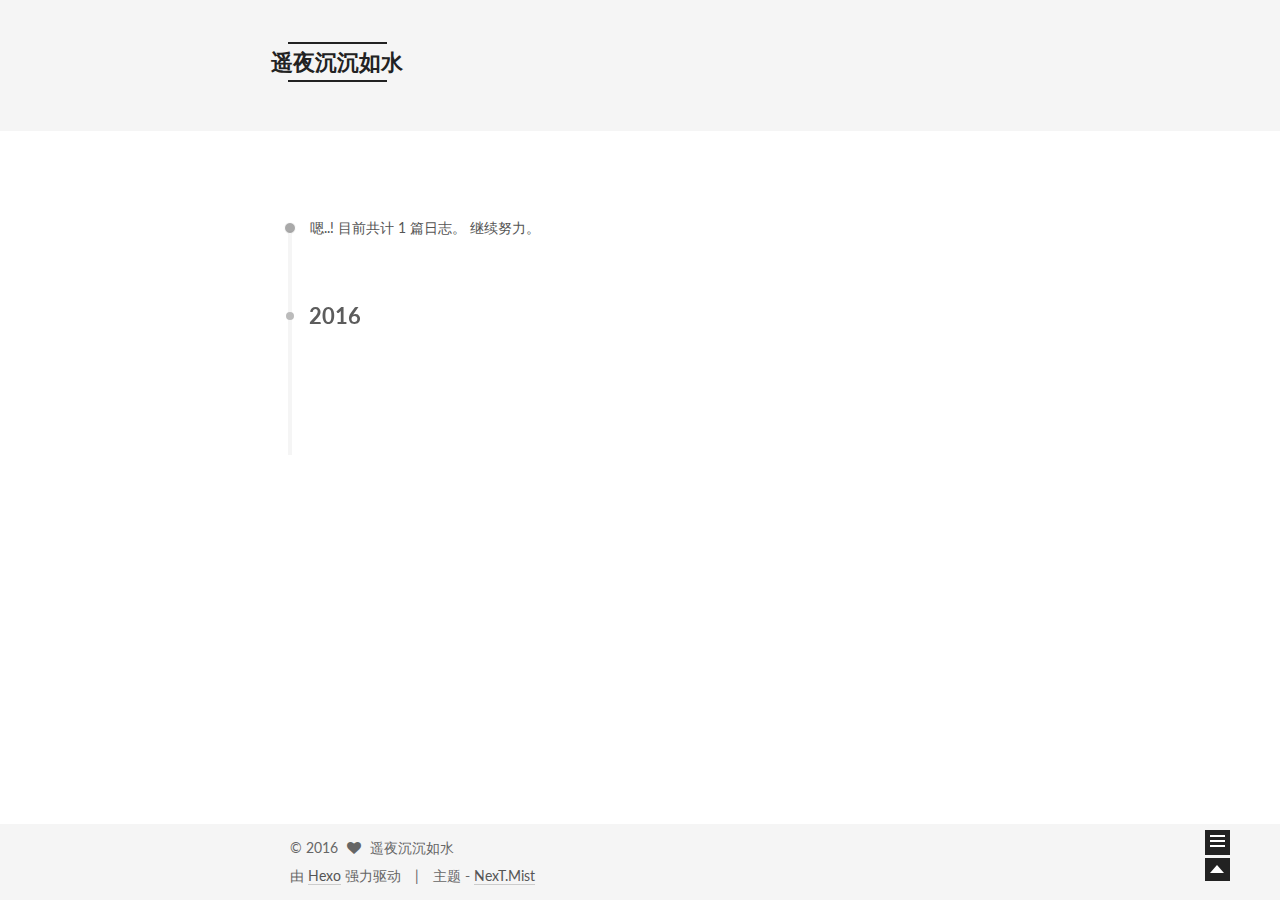
==== commit 13b7a9c9: "Site updated: 2016-01-28 14:01:19" ====
--- a/archives/index.html
+++ b/archives/index.html
@@ -73,7 +73,7 @@
   var NexT = window.NexT || {};
   var CONFIG = {
     scheme: 'Mist',
-    sidebar: {"position":"right","display":"always"},
+    sidebar: {"position":"left","display":"always"},
     fancybox: true,
     motion: true,
     duoshuo: {
@@ -102,7 +102,7 @@
     
   
 
-  <div class="container one-collumn sidebar-position-right  page-archive  ">
+  <div class="container one-collumn sidebar-position-left  page-archive  ">
     <div class="headband"></div>
 
     <header id="header" class="header" itemscope itemtype="http://schema.org/WPHeader">
@@ -143,6 +143,26 @@
           </a>
         </li>
       
+        
+        <li class="menu-item menu-item-categories">
+          <a href="/categories" rel="section">
+            
+              <i class="menu-item-icon fa fa-th fa-fw"></i> <br />
+            
+            分类
+          </a>
+        </li>
+      
+        
+        <li class="menu-item menu-item-tags">
+          <a href="/tags" rel="section">
+            
+              <i class="menu-item-icon fa fa-tags fa-fw"></i> <br />
+            
+            标签
+          </a>
+        </li>
+      
 
       
       
@@ -195,9 +215,9 @@
 
       <h1 class="post-title">
         
-            <a class="post-title-link" href="/2016/01/27/hello-world/" itemprop="url">
+            <a class="post-title-link" href="/2016/01/28/hello/" itemprop="url">
               
-                <span itemprop="name">Hello World</span>
+                <span itemprop="name">hello</span>
               
             </a>
         
@@ -205,9 +225,9 @@
 
       <div class="post-meta">
         <time class="post-time" itemprop="dateCreated"
-              datetime="2016-01-27T11:55:56+08:00"
-              content="2016-01-27" >
-          01-27
+              datetime="2016-01-28T14:00:49+08:00"
+              content="2016-01-28" >
+          01-28
         </time>
       </div>
 
@@ -266,17 +286,17 @@
           </div>
 
           <div class="site-state-item site-state-categories">
-            
-              <span class="site-state-item-count">0</span>
+            <a href="/categories">
+              <span class="site-state-item-count">1</span>
               <span class="site-state-item-name">分类</span>
-              
+              </a>
           </div>
 
           <div class="site-state-item site-state-tags">
-            
+            <a href="/tags">
               <span class="site-state-item-count">0</span>
               <span class="site-state-item-name">标签</span>
-              
+              </a>
           </div>
 
         </nav>
--- a/css/main.css
+++ b/css/main.css
@@ -1528,7 +1528,7 @@
   width: 4px;
   height: 4px;
   border-radius: 50%;
-  background: #ffff3b;
+  background: #4b2a49;
 }
 .sidebar-nav {
   margin: 0 0 20px;
